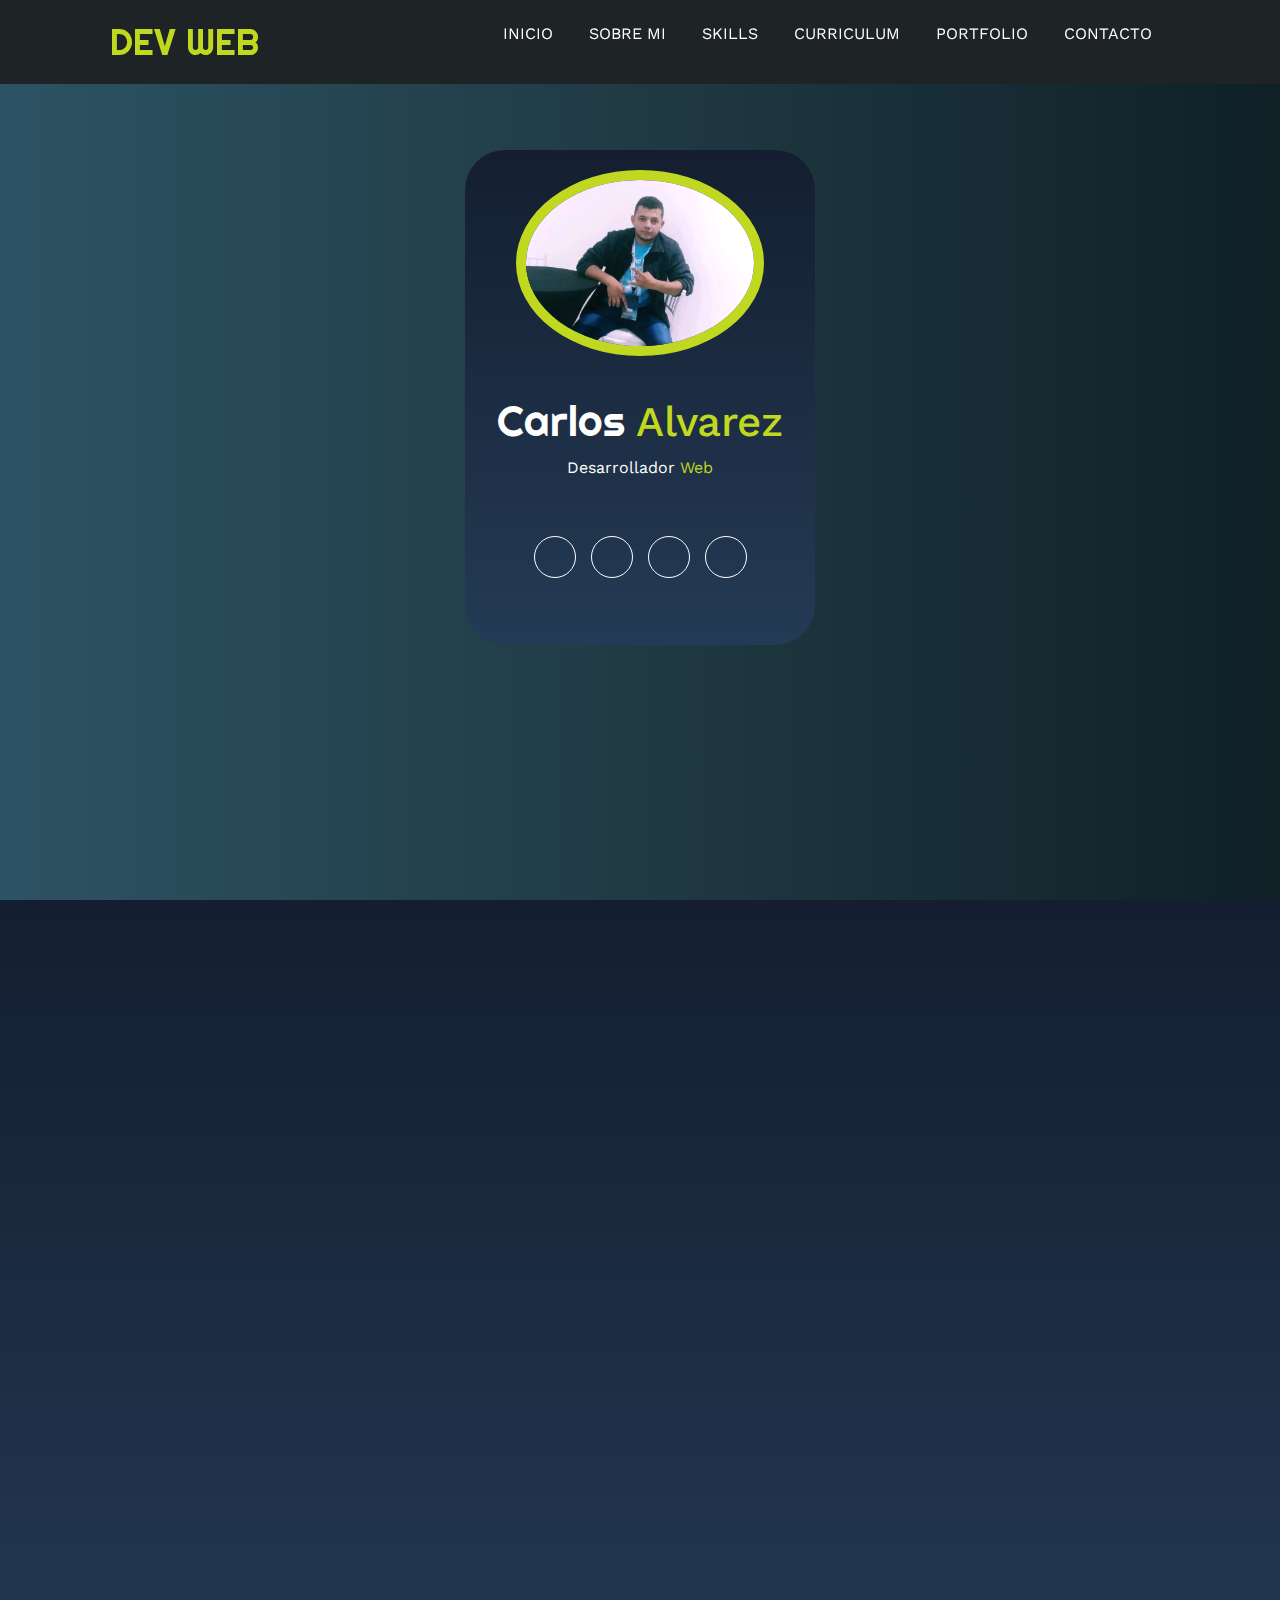
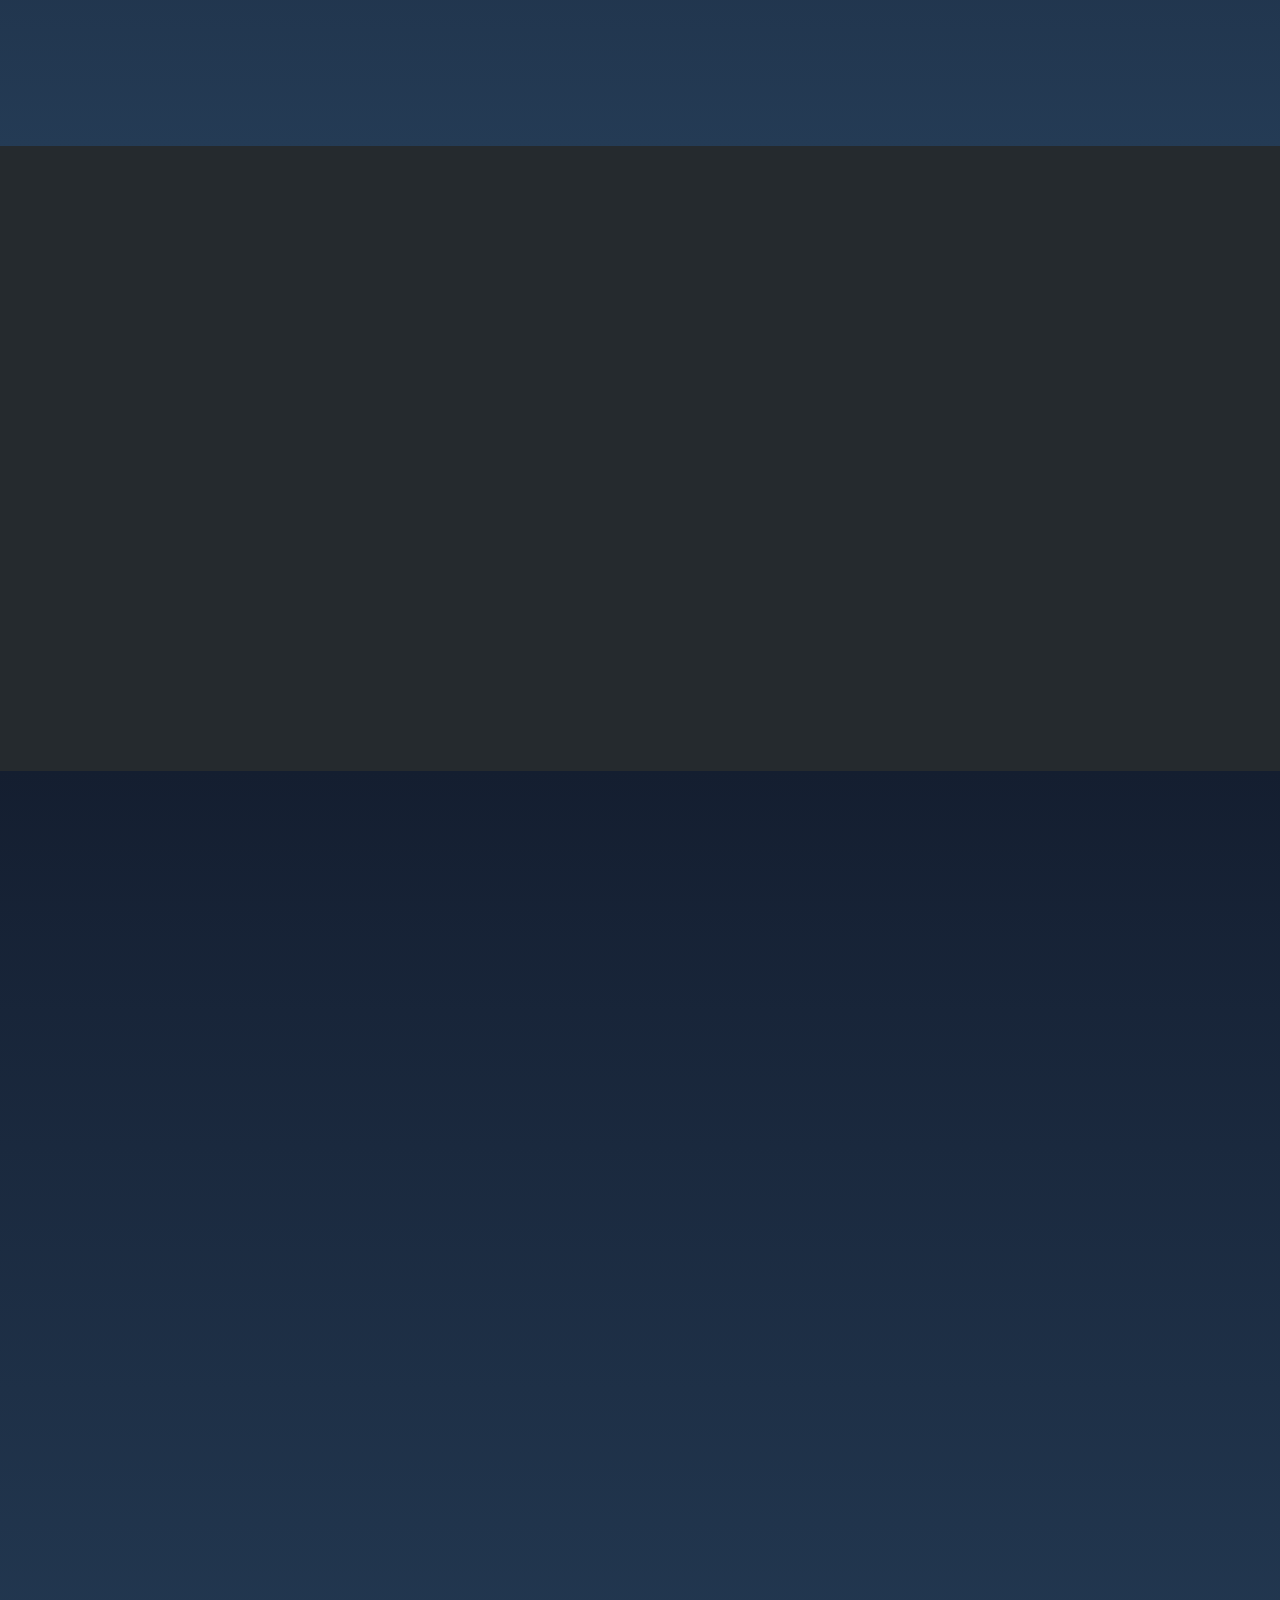
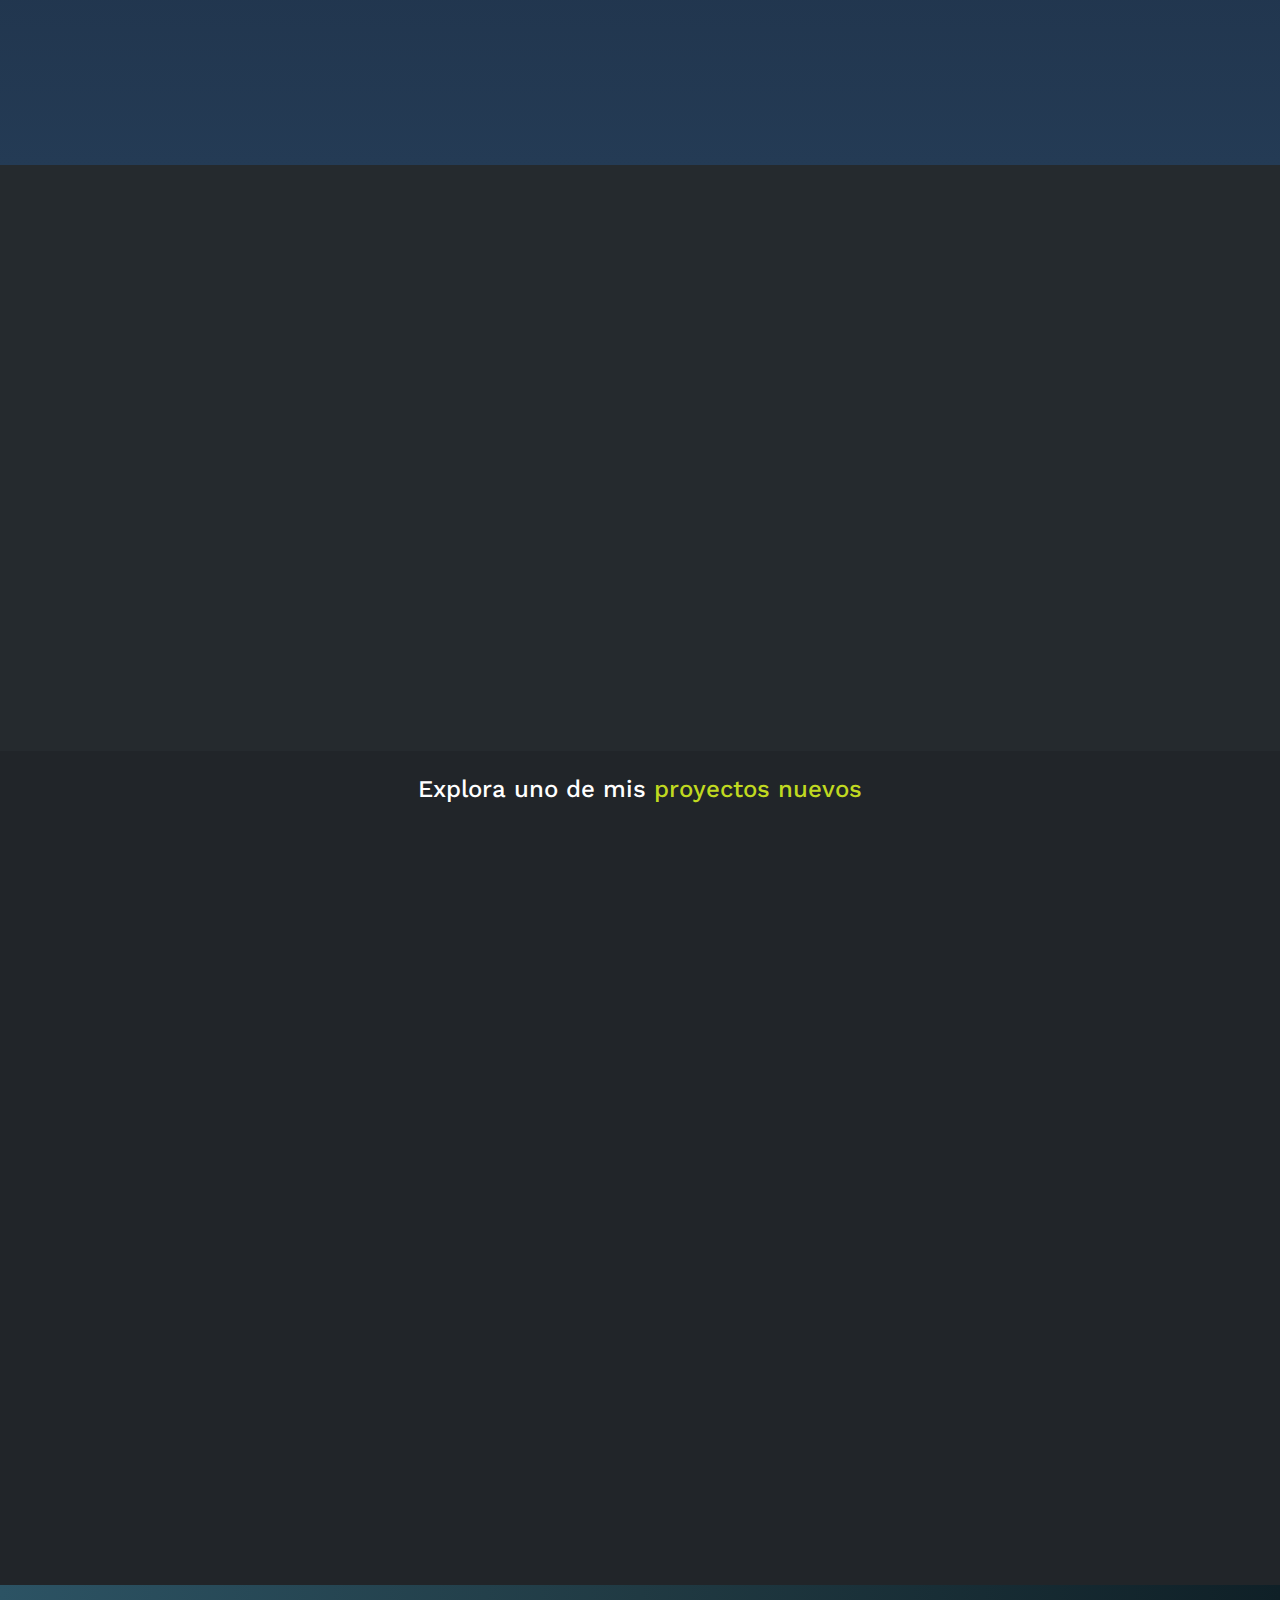
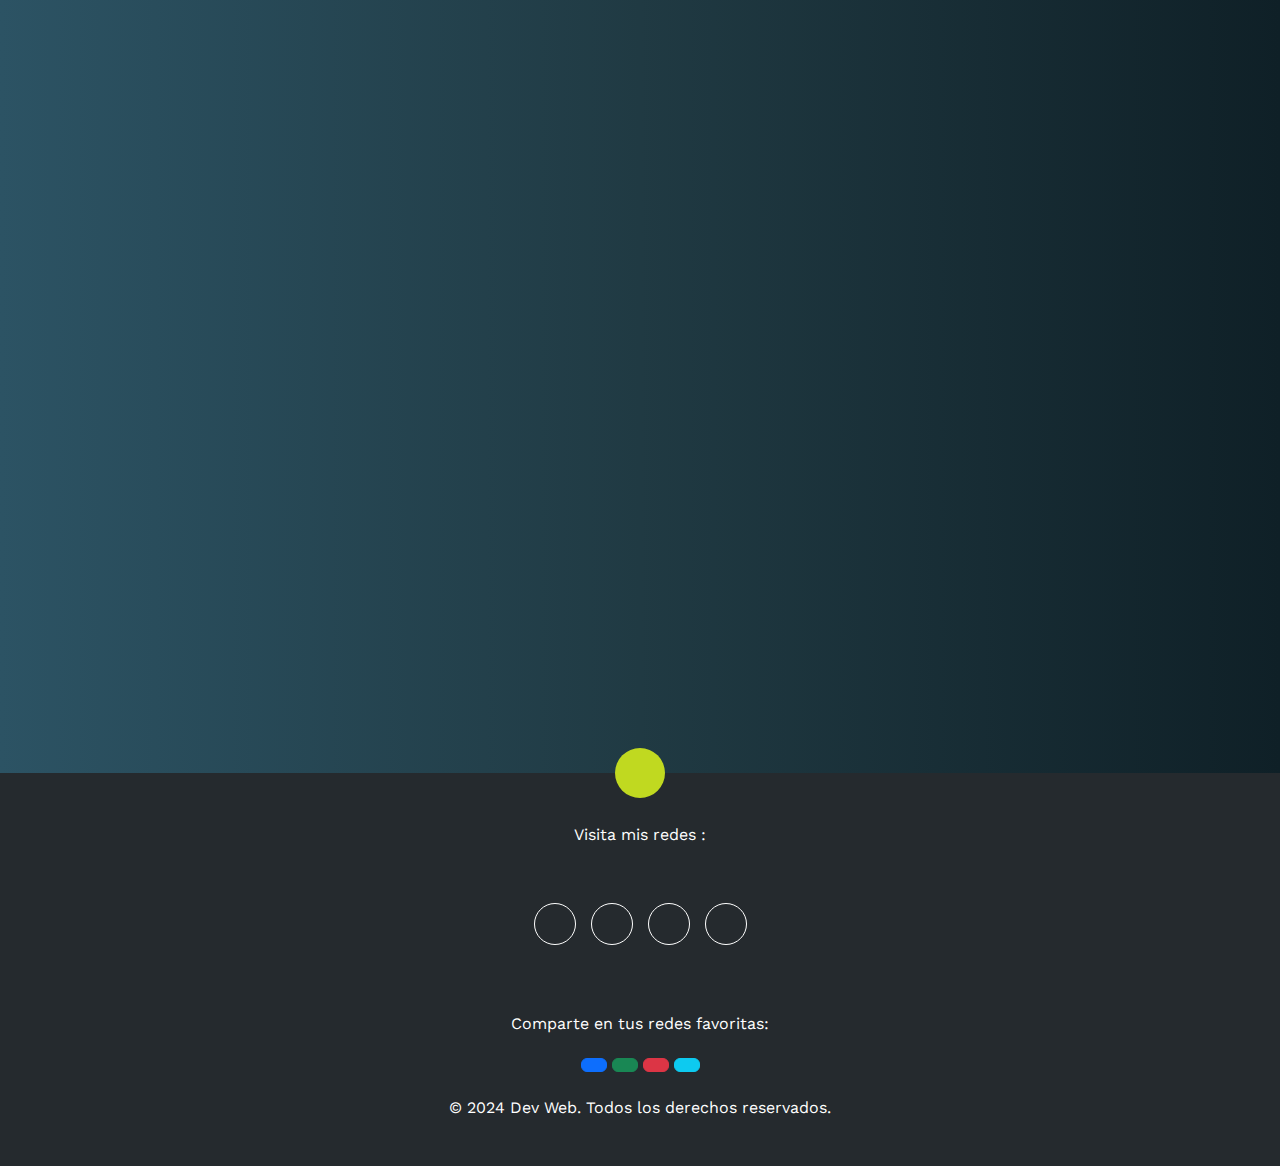
==== index.html @ 728f25a9 "hola" ====
<!DOCTYPE html>
<html lang="es">
<head>
    <meta charset="UTF-8">
    <meta http-equiv="X-UA-Compatible" content="IE=edge">
    <meta name="viewport" content="width=device-width, initial-scale=1.0">
  
    <title>DEVWEB</title>  
    
  <meta content="width=device-width, initial-scale=1.0" name="viewport">
  <meta content="" name="keywords">
  <meta content="" name="description">
  <meta property="og:site_name" content="DEV WEB" /> <!-- nombre del sitio web -->
  <meta property="og:site" content="" /> <!-- enlace del sitio web -->
  <meta property="og:title" content=""/> <!-- título mostrado en la publicación compartida actual -->
  <meta property="og:description" content="" /> <!-- descripción mostrada en la publicación compartida actual -->
  <meta property="og:image" content="" /> <!-- enlace de la imagen, asegúrate de que sea jpg -->
  <meta property="og:url" content="" /> <!-- ¿A dónde quieres que se enlace tu publicación? -->
   <!-- Metadatos Open Graph para compartir en redes sociales -->
   <meta property="og:title" content="DEV WEB">
   <meta property="og:description" content="Haz que tu presencia en línea destaque con diseño y funcionalidad.">
   <meta property="og:image" content="img/portada-publica.png">
   <meta property="og:url" content="https://portafolio-two-lyart-39.vercel.app/">
   <meta property="og:type" content="website">

  <meta name="twitter:card" content="summary_large_image"> <!-- para tener el formato de publicación de imagen grande en Twitter -->
   
  <link href="https://stackpath.bootstrapcdn.com/bootstrap/5.3.0/css/bootstrap.min.css" rel="stylesheet">
  <link rel="stylesheet" href="https://cdnjs.cloudflare.com/ajax/libs/font-awesome/6.1.2/css/all.min.css" integrity="sha512-1sCRPdkRXhBV2PBLUdRb4tMg1w2YPf37qatUFeS7zlBy7jJI8Lf4VHwWfZZfpXtYSLy85pkm9GaYVYMfw5BC1A==" crossorigin="anonymous" referrerpolicy="no-referrer" />
  <link href="https://cdn.jsdelivr.net/npm/bootstrap@5.0.2/dist/css/bootstrap.min.css" rel="stylesheet" integrity="sha384-EVSTQN3/azprG1Anm3QDgpJLIm9Nao0Yz1ztcQTwFspd3yD65VohhpuuCOmLASjC" crossorigin="anonymous">
  <link rel="stylesheet" href="https://unpkg.com/swiper/swiper-bundle.min.css" />
  <link href="https://unpkg.com/aos@2.3.1/dist/aos.css" rel="stylesheet">
  <link rel="stylesheet" href="estilo.css">
  <link href="lib/animate/animate.min.css" rel="stylesheet">

    <link href="img/icon.png" rel="icon">
  <link rel="stylesheet" href="https://cdnjs.cloudflare.com/ajax/libs/animate.css/4.1.1/animate.min.css"/>
 
</head>
<body>
    <!-- MENU ENCABEZADO -->
    <div class="contenedor-header">
        <header data-aos="fade-up" data-aos-duration="500">
            <div class="logo">
                <a href="index.html">DEV WEB</a>
            </div>
            <nav id="nav">
                <ul>
                    <li><a href="#inicio" onclick="seleccionar()">INICIO</a></li>
                    <li><a href="#sobremi" onclick="seleccionar()">SOBRE MI</a></li>
                    <li><a href="#skills" onclick="seleccionar()">SKILLS</a></li>
                    <li><a href="#curriculum" onclick="seleccionar()">CURRICULUM</a></li>
                    <li><a href="#portfolio" onclick="seleccionar()">PORTFOLIO</a></li>
                    <li><a href="#contacto" onclick="seleccionar()">CONTACTO</a></li>
                </ul>
            </nav>
            <div class="nav-responsive" onclick="mostrarOcultarMenu()">
                <i class="fa-solid fa-bars"></i>
            </div>
        </header>
    </div>

    <!-- SECCION INICIO -->
    <section   id="inicio" class="inicio">
        <div data-aos="fade-up" data-aos-duration="1000" class="contenido-banner" data-aos-once="true">
            <div class="contenedor-img">
                <img src="img/user.jpeg" alt="">
            </div>
            <h1 class="animate__animated animate__bounce animate__slow animate__repeat-2"> Carlos <span id="minombre" >Alvarez</span> </h1>
           <p>Desarrollador <span id="minombre">Web</span> </p>
         
            <div class="redes t">
                <a href="https://github.com/walner-prog" target="_blank"><i class="fa-brands fa-github"></i></a>
                <a href="https://wa.me/50585429144?text=Hola%20si%20quieres%20consultar%20sobre%20mis%20servicios%20escríbeme" target="_blank"><i class="fa-brands fa-whatsapp"></i></a>
           
                <a href="https://www.linkedin.com/in/carlos-alvarez-422512266/" target="_blank"><i class="fa-brands fa-linkedin-in"></i></a>
                <a href="mailto:tuemail@gmail.com" class="gmail-icon" target="_blank"><i class="fa-brands fa-solid fa-envelope"></i></a>
                                  
                </a>
            </div>
        </div>
    </section>

    <!-- SECCION SOBRE MI -->
    <section   id="sobremi" class="sobremi">
        <div data-aos="fade-up" data-aos-duration="1000" data-aos-once="true"  class="contenido-seccion">
            <h2>Sobre <span class="colorh3h2">Mí</span> </h2>
            <p >Hola mi nombre es<span> Carlos Alavarez,</span>   Soy un Desarrollador  con experiencia en Frontend, Backend, y administración de bases de datos.
                 En el frontend, utilizo HTML, CSS,  JavaScript y  tecnologías como React y Vue.js, con experiencia en frameworks como Tailwind CSS, Materialize y Bootstrap para crear interfaces 
                 de usuario atractivas y responsivas. 
                </p>

                <p>
                    En el backend, trabajo con PHP (Laravel) y Node.js, integrando bases de datos relacionales como PostgreSQL 
                    y MySQL para gestionar eficientemente los datos del sistema. Además, tengo experiencia en la gestión de bases de datos utilizando MongoDB.
                  
                </p>

                <p>
                    También he trabajado en el despliegue y gestión de infraestructuras en la nube con AWS y Google Cloud Platform (GCP). Mi enfoque se centra 
                  en diseñar y desarrollar aplicaciones web modernas y escalables que mejoren la experiencia del usuario y resuelvan problemas de negocio de manera efectiva.
                </p>

            <div class="fila">
                <!-- datos personales -->
                <div class="col">
                    <h3>Datos <span class="colorh3h2">Personales</span></h3>
                    <ul>
                        
                        <li>
                            <strong>Teléfono</strong>
                            505-85429144
                        </li>
                        <li>
                            <strong>Email</strong>
                            ca140611@gmail.com
                        </li>
                        
                        <li>
                            <strong>Dirección</strong>
                            Chinandega, Nicaragua
                        </li>
                        <li>
                            <strong>Cargo</strong>
                            <span>FREELANCE</span>
                        </li>
                    </ul>
                </div>

                <!-- intereses -->
                
                    <div class="col ">
                        <h3>Tecno<span class="colorh3h2">logías</span> </h3>
                        <div  data-aos="fade-up" data-aos-duration="1000" data-aos-once="true" class="contenedor-intereses">
                            <div class="interes">
                                <i class="fab fa-html5 "></i>
                                <span class="lenguajes">HTML</span>
                            </div>
                            <div  data-aos="fade-up" data-aos-duration="1000" data-aos-once="true" class="interes">
                                <i class="fab fa-css3-alt "></i>
                                <span class="lenguajes">CSS</span>
                            </div>
                            <div  data-aos="fade-up" data-aos-duration="1000" data-aos-once="true" class="interes">
                                <i class="fab fa-js"></i>
                                <span class="lenguajes">JavaScript</span>
                            </div>
                            <div  data-aos="fade-up" data-aos-duration="1000" data-aos-once="true" class="interes">
                                <i class="fab fa-react"></i>
                                <span class="lenguajes">React</span>
                            </div>
                            <div  data-aos="fade-up" data-aos-duration="1000" data-aos-once="true" class="interes">
                                <i class="fab fa-vuejs"></i>
                                <span class="lenguajes">Vue.js</span>
                            </div>
                            <div  data-aos="fade-up" data-aos-duration="1000" data-aos-once="true" class="interes">
                              
                                <span class="lenguajes">Tailwind </span>
                            </div>
                        
                            <div  data-aos="fade-up" data-aos-duration="1000" data-aos-once="true" class="interes">
                                <i class="fab fa-node-js"></i>
                                <span class="lenguajes">Node.js</span>
                            </div>
                            <div  data-aos="fade-up" data-aos-duration="1000" data-aos-once="true" class="interes">
                                <i class="fas fa-database"></i>
                                <span class="lenguajes">PostgreSQL</span>
                            </div>
                            <div  data-aos="fade-up" data-aos-duration="1000" data-aos-once="true" class="interes">
                                <i class="fas fa-database"></i>
                                <span class="lenguajes">MySQL</span>
                            </div>
                            <div  data-aos="fade-up" data-aos-duration="1000" data-aos-once="true" class="interes">
                                <i class="fas fa-database"></i>
                                <span class="lenguajes">MongoDB</span>
                            </div>
                            <div  data-aos="fade-up" data-aos-duration="1000" data-aos-once="true" class="interes">
                                <i class="fab fa-laravel"></i>
                                <span class="lenguajes">Laravel</span>
                            </div>
                            <div  data-aos="fade-up" data-aos-duration="1000" data-aos-once="true" class="interes">
                                <i class="fab fa-php"></i>
                                <span class="lenguajes">PHP</span>
                            </div>
                        </div>
                    
                    
                </div>
                
                
            </div>
            <!--<button>
                <a href="ruta/a/tu/cv.pdf" target="_blank" download style="color: white; text-decoration: none;">Descargar CV <i class="fa-solid fa-download"></i></a>
                <span class="overlay"></span>
            </button>-->
            
       
        </div>
    </section>

    <!-- SECCION SKILLS -->
  <section   class="skills" id="skills">
    <div data-aos="fade-up" data-aos-duration="1000" data-aos-once="true" class="contenido-seccion">
        <h2>Habilidades <span class="titlecurriculun">Técnicas</span> </h2>
        <div class="fila">
            <!-- Habilidades Técnicas -->
            <div class="col">
                <h3>Habilidades frontend</h3>
                <div class="skill">
                    <span>Javascript</span>
                    <div class="barra-skill">
                        <div class="progreso">
                            <span>88%</span>
                        </div>
                    </div>
                </div>
                <div class="skill">
                    <span>HTML & CSS</span>
                    <div class="barra-skill">
                        <div class="progreso">
                            <span>80%</span>
                        </div>
                    </div>
                </div>
                <div class="skill">
                    <span>React</span>
                    <div class="barra-skill">
                        <div class="progreso">
                            <span>80%</span>
                        </div>
                    </div>
                </div>
                <div class="skill">
                    <span>vue.js</span>
                    <div class="barra-skill">
                        <div class="progreso">
                            <span>78%</span>
                        </div>
                    </div>
                </div>
                <div class="skill">
                    <span>Tailwind CSS, Materialize y Bootstrap</span>
                    <div class="barra-skill">
                        <div class="progreso">
                            <span>75%</span>
                        </div>
                    </div>
                </div>
            </div>
            <!-- Habilidades Profesionales -->
            <div class="col">
                <h3>Habilidades Backend</h3>
                <div class="skill">
                    <span>Node.js</span>
                    <div class="barra-skill">
                        <div class="progreso">
                            <span>85%</span>
                        </div>
                    </div>
                </div>
                <div class="skill">
                    <span>PHP</span>
                    <div class="barra-skill">
                        <div class="progreso">
                            <span>84%</span>
                        </div>
                    </div>
                </div>
                <div class="skill">
                    <span>Laravel</span>
                    <div class="barra-skill">
                        <div class="progreso">
                            <span>90%</span>
                        </div>
                    </div>
                </div>
                <div class="skill">
                    <span>PostgreSQL & MySQL</span>
                    <div class="barra-skill">
                        <div class="progreso">
                            <span>85%</span>
                        </div>
                    </div>
                </div>
                <div class="skill">
                    <span>MongoDB</span>
                    <div class="barra-skill">
                        <div class="progreso">
                            <span>80%</span>
                        </div>
                    </div>
                </div>
            </div>
        </div>
    </div>
</section>


    <!-- SECCION CURRICULUM -->
    <section  id="curriculum" class="curriculum">
        <div data-aos="fade-up" data-aos-duration="1000" data-aos-once="true" class="contenido-seccion">
            <h2>Curri<span class="titlecurriculun">culum</span> </h2>
            <div class="fila">
                <div class="col izquierda">
                    <h3>Educación</h3>
                    <div class="item izq">
                        <h4>Carrera Universitaria - Ingeniería en Técnologia de la Información </h4>
                        <span class="casa">Universidad Nacional Autónoma de Nicaragua, Unan-León.</span>
                        <span class="fecha">2021 - PRESENTE</span>
                       
                        <div class="conectori">
                            <div class="circuloi"></div>
                        </div>
                    </div>
                    <div class="item izq">
                        <h4>Estudios</h4>
                        <span class="casa">Udemy</span>
                        <span class="fecha">2024 - PRESENTE</span>
                        <p>Laravel 11, Vue 3 e Inertia (2024): creación de API y SPA</p>
                        <div class="conectori">
                            <div class="circuloi"></div>
                        </div>
                    </div>
                    <div class="item izq">
                        <h4> Certificación Técnica  </h4>
                        <span class="casa">Universidad Nacional Autónoma de Nicaragua, Unan-León.</span>
                        <span class="fecha">2022 - 2022</span>
                        <p> Certificado en fundamentos de la ciberseguridad.</p>
                        <div class="conectori">
                            <div class="circuloi"></div>
                        </div>
                    </div>
                </div>

                <div class="col derecha">
                    <h3>Experiencia </h3>
                    <div class="item der">
                        <h4>Colaboracion en proyecto  APROVE</h4>
                        <span class="casa">Hackathon Nicaragua 2023</span>
                        <span class="fecha">2023 - 2023</span>
                        <p>Aprove : sitio web para el aprendizaje educativo en linea.</p>
                        <div class="conectord">
                            <div class="circulod"></div>
                        </div>
                    </div>
                    <div class="item der">
                        <h4>Intersectech</h4>
                        <span class="casa">Proyecto Personal</span>
                        <span class="fecha">2023 - mayo-2024</span>
                        <p>Intersectech es un blog dedicado a la tecnología, donde se publican artículos sobre las últimas tendencias,
                             tutoriales, y análisis de productos. El objetivo del blog es informar y educar a los lectores sobre diversos temas tecnológicos.</p>
                        <div class="conectord">
                            <div class="circulod"></div>
                        </div>
                    </div>
                    
                </div>
            </div>
        </div>
    </section>

    <!-- SECCION PORTFOLIO -->
    <section  id="portfolio" class="portfolio">
        <div data-aos="fade-up" data-aos-duration="1000" data-aos-once="true" class="contenido-seccion">
            <h2>PORT<span id="portafolio">FOLIO</span> </h2>
            <div class="galeria">
                <div data-aos="flip-left" data-aos-easing="ease-out-cubic" data-aos-duration="1500" data-aos-once="true" class="proyecto">
                    <img src="img/dasfar.png" alt="">
                    <div class="overlay">
                        <h3>Sistema Administrativo Farmacéutico</h3>
                        <p>Interfaz</p>
                    </div>
                </div>  
                <div data-aos="fade-up" data-aos-duration="1500" data-aos-once="true" class="proyecto">
                    <img src="img/inter.png" alt="">
                    <div class="overlay">
                        <h3>Blog de Temas Tecnológicos</h3>
                        <p>Interfaz</p>
                    </div>
                </div>
                <div data-aos="flip-right" data-aos-easing="ease-out-cubic" data-aos-duration="1500" data-aos-once="true" class="proyecto">
                    <img src="img/caps2.png" alt="">
                    <div class="overlay">
                        <h3>Sistema Administrativo de Agua Potable</h3>
                        <p>Interfaz</p>
                    </div>
                </div>
                <div data-aos="fade-down" data-aos-easing="linear" data-aos-duration="1500" data-aos-once="true" class="proyecto">
                    <img src="img/planeta.png" alt="">
                    <div class="overlay">
                        <h3>Blog de Temas del medio ambiente.</h3>
                        <p>Interfaz</p>
                    </div>
                </div>
                <div data-aos="fade-up" data-aos-duration="1500" class="proyecto" data-aos-once="true">
                    <img src="img/api.png" alt="">
                    <div class="overlay">
                        <h3>APIs RESTful básica de productos </h3>
                        <p>Interfaz</p>
                    </div>
                </div>
                <div data-aos="flip-right" data-aos-easing="ease-out-cubic" data-aos-duration="1500" data-aos-once="true" class="proyecto">
                    <img src="img/quiz.png" alt="quiz educativo">
                    <div class="overlay">
                        <h3>Herramienta Educativa Interactiva  </h3>
                        <p>Interfaz</p>
                    </div>
                </div>
            </div>
        </div>
    </section>

    <!-- SECCION PORTFOLIO -->
     <section class="bg-dark">
       <div class="container ">
          <div class="row d-flex ">
             <div class="card-title text-center p-4"><h4 class=" text-white">Explora uno de mis <span class="contatproyect">proyectos nuevos  </span></h4></div>
             <div class="col-lg-12 col-md-4 col-sm-6 mb-2 mb-sm-0">
                <div class="card" data-aos="fade-up" data-aos-duration="1000" data-aos-once="true">
                    <div class="card-header d-flex justify-content-between align-items-center">
                        <h5 class="card-title mb-0 text-secondary">Desafía tus <br><span class="titulo-publicidad">Conocimientos</span></h5>
                        <span><i class="fas fa-code card-link"></i></span>
                    </div>
                    <div class="card-body">
                        <p class="card-text text-muted">
                            Descubre nuevas áreas de conocimiento y desafía tus límites al responder preguntas estimulantes en el sitio web  quiz educativo.
                        </p>
                        <p class="card-text text-muted">
                            <img src="img/quiz.png" class="img-thumbnail" alt="">
                        </p>
                        <div class="mt-3 d-flex justify-content-between align-items-center">
                            <i class="fas fa-heart card-link"></i>
                            <a href="https://quiz-educativo.netlify.app/" class="btn btn btn-sm card-link fs-6" data-toggle="collapse" data-target="#more1">Visitar el sitio web</a>
                        </div>
                    </div>
                </div>
            </div>
              
            
          </div>
          <br>
 
    </div>
</section>
    <!-- SECCION CONTACTO -->
    <section  id="contacto" class="contacto">
        <div data-aos="fade-up" data-aos-duration="1500" data-aos-once="true" class="contenido-seccion">
            <p class="custom-contac">
                contacto <i class="fa-solid fa-solid fa-envelope"></i>
                <span class="overlay"></span>
            </p>
               <p style="margin-left: 20px;">
               ca140611@gmail.com
               </p>
            <h3 style="text-align:center">¡Trabajemos juntos en un <span class="contatproyect">proyecto!</span> </h3>
            <br>
            <div class="fila">
                <!-- Formulario -->
                <div class="container col form-contac">
                    <form id="contact-form">
                      <input type="text" name="name" id="name" class="control" placeholder="Tú Nombre" required>
                      <input type="email" name="email" id="email" class="control" placeholder="Dirección de correo" required>
                      <textarea name="message" id="message" class="control" cols="30" rows="10" placeholder="Asunto" required></textarea>
                      <button type="submit">Enviar Mensaje<i class="fa-solid fa-paper-plane"></i><span class="overlay"></span></button>
                    </form>
                    <div id="confirmation" class="confirmation">¡Gracias! Tu mensaje ha sido enviado.</div>
                  </div>
                <!-- Mapa -->
                <div class="col-tes">
                    <div class="testimonios-slider">
                        <div class="swiper-container">
                            <div class="swiper-wrapper mb-5" id="testimonios-wrapper">
                                <!-- Tarjetas de testimonios se insertarán aquí -->
                            </div>
                        </div>
                       
                       <!-- Add Arrows -->
                    <div class="swiper-navigation mt-5">
                        <div class="swiper-button-prev"></div>
                       
                        <div class="swiper-button-next"></div>
                    </div>
                    </div>
                      
                    
                </div>
                
                
            </div>
        </div>
    </section>

    <!-- footer -->
    <footer>
        <div class="redes">
            <p>Visita mis redes :</p>
            <a href="https://github.com/walner-prog" target="_blank"><i class="fa-brands fa-github"></i></a>
            <a href="https://wa.me/50585429144?text=Hola%20si%20quieres%20consultar%20sobre%20mis%20servicios%20escríbeme" target="_blank"><i class="fa-brands fa-whatsapp"></i></a>
            <a href="https://www.linkedin.com/in/carlos-alvarez-422512266/" target="_blank"><i class="fa-brands fa-linkedin-in"></i></a>
            <a href="mailto:tuemail@gmail.com" class="gmail-icon" target="_blank"><i class="fa-solid fa-envelope"></i></a>
        </div>
        <div id="share-buttons" class="redes">
            <p>Comparte en tus redes favoritas:</p>
            <button onclick="shareOnFacebook()" class="btn btn-primary  w-20"><i class="fab fa-facebook-square fa-lg "></i></button>
            <button onclick="shareOnWhatsApp()" class="btn btn-success w-20"><i class="fab fa-whatsapp-square fa-lg"></i></button>
            <button onclick="shareOnLinkedIn()" class="btn btn-danger w-20"><i class="fab fa-linkedin fa-lg"></i></button>
            <button onclick="shareOnTwitter()" class="btn btn-info w-20"><i class="fab fa-twitter-square fa-lg"></i></button>
        </div>
        <div class="arriba">
            <a href="#inicio"><i class="fa-solid fa-chevron-up"></i></a>
        </div>
        <p>&copy; 2024 Dev Web. Todos los derechos reservados.</p>
    </footer>
    
     
    <!-- Scripts -->
    <script src="https://code.jquery.com/jquery-3.6.0.min.js"></script>
    <script src="https://stackpath.bootstrapcdn.com/bootstrap/5.3.0/js/bootstrap.bundle.min.js"></script>
    <script src="https://cdn.jsdelivr.net/npm/bootstrap@5.0.2/dist/js/bootstrap.bundle.min.js" integrity="sha384-MrcW6ZMFYlzcLA8Nl+NtUVF0sA7MsXsP1UyJoMp4YLEuNSfAP+JcXn/tWtIaxVXM" crossorigin="anonymous"></script>
    <script src="https://unpkg.com/aos@2.3.1/dist/aos.js"></script>
    <script src="https://unpkg.com/swiper/swiper-bundle.min.js"></script>

    <script>
        document.addEventListener("DOMContentLoaded", function() {
            fetch('testimonios.json')
                .then(response => response.json())
                .then(testimonios => {
                    const testimoniosWrapper = document.getElementById('testimonios-wrapper');
        
                    testimonios.forEach(testimonio => {
                        const slide = document.createElement('div');
                        slide.classList.add('swiper-slide');
                        slide.innerHTML = `
                            <img src="${testimonio.imagen}" alt="${testimonio.nombre}">
                            <h3>${testimonio.nombre}</h3>
                            <p>${testimonio.testimonio}</p>
                        `;
                        testimoniosWrapper.appendChild(slide);
                    });
        
                    const swiper = new Swiper('.swiper-container', {
                        loop: true,
                        navigation: {
                            nextEl: '.swiper-button-next',
                            prevEl: '.swiper-button-prev',
                        },
                        slidesPerView: 1,
                        spaceBetween: 10,
                    });
                })
                .catch(error => console.error('Error cargando los testimonios:', error));
        });
        </script>

<script>
    document.addEventListener('DOMContentLoaded', function() {
      document.getElementById('confirmation').style.display = 'none';
    });
  
    document.getElementById('contact-form').addEventListener('submit', async function(event) {
      event.preventDefault(); // Prevenir el comportamiento por defecto del formulario
  
      const form = event.target;
      const formData = new FormData(form);
  
      // Capturar el nombre del usuario del formulario
      const userName = formData.get('name');
  
      // Convertir formData a un objeto JSON
      const jsonData = {};
      formData.forEach((value, key) => {
        jsonData[key] = value;
      });
  
      try {
        const response = await fetch('https://formspree.io/f/xyyraegv', {
          method: 'POST',
          headers: {
            'Content-Type': 'application/json'
          },
          body: JSON.stringify(jsonData)
        });
  
        if (response.ok) {
          const confirmation = document.getElementById('confirmation');
          // Concatenar el nombre del usuario en la notificación
          confirmation.textContent = `¡Gracias, ${userName}! Tu mensaje ha sido enviado.`;
          confirmation.style.display = 'block';
          confirmation.classList.add('show');
          confirmation.classList.remove('hide');
          form.reset(); // Reiniciar el formulario
          setTimeout(() => {
            // Ocultar la notificación de confirmación después de 3 segundos
            confirmation.classList.add('hide');
            confirmation.classList.remove('show');
            setTimeout(() => {
              confirmation.style.display = 'none';
            }, 500); // Esperar a que la animación termine antes de ocultar el elemento
          }, 8000);
        } else {
          alert('Hubo un problema con el envío. Inténtalo de nuevo.');
        }
      } catch (error) {
        alert('Hubo un problema con el envío. Inténtalo de nuevo.');
      }
    });

     // Función para compartir en Facebook
     function shareOnFacebook() {
            const quizUrl = window.location.href;
            const facebookUrl = `https://www.facebook.com/sharer/sharer.php?u=${encodeURIComponent(quizUrl)}`;
            window.open(facebookUrl, '_blank', 'width=600,height=400');
        }

        // Función para compartir en WhatsApp
        function shareOnWhatsApp() {
            const quizUrl = encodeURIComponent(window.location.href);
            const whatsappUrl = `https://api.whatsapp.com/send?text=¡Te invito a visitar mi portafolio en línea! Aquí podrás ver algunos de mis trabajos y proyectos recientes. Puedes acceder a mi portafolio haciendo clic en el siguiente enlace:
 ${quizUrl}`;
            window.open(whatsappUrl, '_blank');
        }

        // Función para compartir en LinkedIn
        function shareOnLinkedIn() {
            const quizUrl = window.location.href;
           
            const linkedInUrl = `https://www.linkedin.com/shareArticle?url=${encodeURIComponent(quizUrl)}`;
        window.open(linkedInUrl, '_blank', 'width=600,height=400');
    }

    
  </script>
  
    <script>
         AOS.init();
    </script>
    <script src="script.js"></script>
</body>
</html>
---- estilo.css ----
@import url('https://fonts.googleapis.com/css2?family=Righteous&family=Work+Sans:wght@100;300;400;600;800&display=swap');
*{
    box-sizing: border-box;
    font-family: 'Work Sans';
    margin: 0;
    padding: 0;
}
html{
    /* me permite deslizar cuando hago clic en los links del menu */
    scroll-behavior: smooth;
}
/* MENU */
.contenedor-header{
    background: #1e2326;
    position: fixed;
    width: 100%;
    top: 0;
    left: 0;
    z-index: 99;
}
.contenedor-header header{
    max-width: 1100px;
    margin: auto;
    display: flex;
    justify-content: space-between;
    align-items: center;
    padding: 15px 20px;
}
.contenedor-header header .logo a{
    font-family: 'Righteous';
    font-size: 36px;
    color: #c0d920;
    text-decoration: none;
}
.contenedor-header header ul{
    display: flex;
    list-style: none;
}
.contenedor-header header nav ul li a{
    text-align: none;
    color: #fff;
    margin: 0 15px;
    padding: 3px;
    transition: .5s;
    text-decoration: none;
    border-bottom: 2px solid transparent; /* Agregar un borde inferior transparente */
}
.contenedor-header header nav ul li a:hover{
    color: #c0d920;
    border-bottom-color: #ffffff;
    box-shadow: 0 0 10px #c0d920, 0 0 20px #c0d920, 0 0 30px #c0d920; /* Efecto de resplandor */
}
.nav-responsive{
    background-color: #c0d920;
    color:#fff;
    padding: 5px 10px;
    border-radius: 5px;
    cursor: pointer;
    display: none;
}
/* SECCION I N I C I O */
.inicio{
    background: linear-gradient(to top, rgba(30,35,38,.8), rgba(30,35,38,1)),
    url(img/fondo.jpg);
    
    background-size: cover;
    height: 100vh;
    color: #fff;
    display: flex;
    align-items: center;

    background: #0F2027;  /* fallback for old browsers */
background: -webkit-linear-gradient(to right, #2C5364, #203A43, #0F2027);  /* Chrome 10-25, Safari 5.1-6 */
background: linear-gradient(to right, #2C5364, #203A43, #0F2027); /* W3C, IE 10+/ Edge, Firefox 16+, Chrome 26+, Opera 12+, Safari 7+ */

    
}
.inicio .contenido-banner{
    padding: 20px;
    background: #141E30;  /* fallback for old browsers */
    background: -webkit-linear-gradient(to top, #243B55, #141E30);  /* Chrome 10-25, Safari 5.1-6 */
    background: linear-gradient(to top, #243B55, #141E30); /* W3C, IE 10+/ Edge, Firefox 16+, Chrome 26+, Opera 12+, Safari 7+ */
    
    max-width: 350px;
    margin: auto;
    text-align: center;
    border-radius: 40px;
    margin-top: 150px;
    
}
.inicio .contenido-banner img{
    margin-top: 40px;
    border: 10px solid #c0d920;
    display: block;
    width: 80%;
    margin: auto;
    border-radius: 100%;
}
.card-link{
    color: #c0d920;
}
.inicio .contenido-banner h1{
    margin-top: 40px;
    font-size: 42px;
    font-family: 'Righteous';
}
.inicio .contenido-banner h2{
    font-size: 15px;
    font-weight: normal;
}
#minombre{
    color: #c0d920;;
}
.inicio .contenido-banner .redes a{
    color: #fff;
    display: inline-block;
    text-decoration: none;
    border: 1px solid #fff;
    border-radius: 100%;
    width: 42px;
    height: 42px;
    line-height: 42px;
    margin: 40px 5px;
    font-size: 20px;
    transition: .3s;
}
.inicio .contenido-banner .redes a:hover{
    background-color: #c0d920;
    box-shadow: 0 0 10px #c0d920, 0 0 20px #c0d920, 0 0 30px #c0d920; /* Efecto de resplandor */
}
.sobremi{
    background: #141E30;  /* fallback for old browsers */
    background: -webkit-linear-gradient(to top, #243B55, #141E30);  /* Chrome 10-25, Safari 5.1-6 */
    background: linear-gradient(to top, #243B55, #141E30); /* W3C, IE 10+/ Edge, Firefox 16+, Chrome 26+, Opera 12+, Safari 7+ */
    
    
    color: #fff;
    padding: 50px 20px;
}
.sobremi .contenido-seccion{
    max-width: 1100px;
    margin: auto;
}
.sobremi h2{
    font-size: 48px;
    font-family: 'Righteous';
    text-align: center;
    padding: 20px 0;

}
.sobremi .contenido-seccion p{
    font: 18px;
    line-height: 22px;
    margin-bottom: 20px;
}
.sobremi .contenido-seccion p span{
    color: #c0d920;
    font-weight: bold;
}
.colorh3h2{
    color: #c0d920;
}
.sobremi .fila{
    display: flex;
}
.sobremi .fila .col
{
    width: 50%;
}
.sobremi .fila .col h3{
    font-size: 28px;
    font-family: 'Righteous';
    margin-bottom: 25px;
}
.sobremi .fila .col ul{
    list-style: none;
}
.sobremi .fila .col ul li{
    margin: 12px 0;
}
.sobremi .fila .col ul li strong{
    display: inline-block;
    color: #c0d920;
    width: 130px;
}
.sobremi .fila .col ul li span{
    background-color: #c0d920;
    padding: 3px;
    font-weight: bold;
    border-radius: 5px;
}
.sobremi .fila .col .contenedor-intereses{
    display: flex;
    flex-wrap: wrap;
}
.sobremi .fila .col .contenedor-intereses .interes{
    width: 100px;
    height: 100px;
    background-color: #252A2E;
    border-radius: 10px;
    margin: 0 15px 15px 0;
    display: flex;
    flex-direction: column;
    align-items: center;
    justify-content: center;
    transition: .3s;
    border: 2.5px solid transparent; /* Asegúrate de definir un borde inicial transparente */
    transition: border-color 0.6s ease-in-out; /* Transición suave para el cambio de color del borde */
}
.sobremi .fila .col .contenedor-intereses .interes:hover{
    
    border-color: #c0d920; /* Color del borde al hacer hover */
}
.sobremi .fila .col .contenedor-intereses .interes i{
    font-size: 30px;
    margin-bottom: 10px;
}
.lenguajes{
    color: #c0d920;
}
.sobremi button{
    cursor: pointer;
    background-color: transparent;
    border: 2px solid #fff;
    width: fit-content;
    display: block;
    margin: 20px auto;
    padding: 10px 22px;
    font-size: 16px;
    color: #fff;
    position: relative;
    z-index: 10;
}
.sobremi button .overlay{
    position: absolute;
    top: 0;
    left: 0;
    width: 0;
    height: 100%;
    background-color: #c0d920;
    z-index: -1;
    transition: 1s;
}
.sobremi button:hover .overlay{
    width: 100%;
}
/* SECCION S K I L L S */

.skills{
    background-color: #252A2E;
    color: #fff;
    padding: 50px 20px;
}
.skills .contenido-seccion{
    max-width: 1100px;
    margin: auto;
}
.skills h2{
    font-size: 48px;
    font-family: 'Righteous';
    text-align: center;
    padding: 20px 0;

}
.skills .fila{
    display: flex;
}
.skills .fila .col{
    width: 50%;
    padding: 0 20px;
}
.skills .fila .col h3{
    font-size: 28px;
    font-family: 'Righteous';
    margin-bottom: 25px;
}
.skills .skill > span{
    font-weight: bold;
    display: block;
    margin-bottom: 10px;
}
.skills .skill .barra-skill{
    height: 8px;
    width: 80%;
    background-color: #131517;
    position: relative;
    margin-bottom: 30px;
}
.skills .skill .progreso{
    background-color: #c0d920;
    position: absolute;
    top: 0;
    left: 0;
    height: 8px;
}
.skills .skill .barra-skill span{
    position: absolute;
    height: 40px;
    width: 40px;
    background-color: #c0d920;
    border-radius: 50px;
    line-height: 40px;
    text-align: center;
    top: -17px;
    right: -15px;
    font-size: 14px;
}
/* Estas clases se agregaran dinamicamente mediante javascript */
.skills .skill .javascript{
    width: 0%;
    animation: 2s javascript forwards;
}
@keyframes javascript {
    0%{width: 0%;}
    100%{width: 88%;}
}

.skills .skill .htmlcss{
    width: 0%;
    animation: 2s htmlcss forwards;
}
@keyframes htmlcss {
    0%{width: 0%;}
    100%{width: 80%;}
}

.skills .skill .react{
    width: 0%;
    animation: 2s react forwards;
}
@keyframes react {
    0%{width: 0%;}
    100%{width: 80%;}
}

.skills .skill .vue{
    width: 0%;
    animation: 2s vue forwards;
}
@keyframes vue {
    0%{width: 0%;}
    100%{width: 78%;}
}

.skills .skill .Tailwind{
    width: 0%;
    animation: 2s Tailwind forwards;
}
@keyframes Tailwind {
    0%{width: 0%;}
    100%{width: 75%;}
}

.skills .skill .node{
    width: 0%;
    animation: 2s node forwards;
}
@keyframes node {
    0%{width: 0%;}
    100%{width: 85%;}
}

.skills .skill .php{
    width: 0%;
    animation: 2s php forwards;
}
@keyframes php {
    0%{width: 0%;}
    100%{width: 84%;}
}

.skills .skill .laravel{
    width: 0%;
    animation: 2s laravel forwards;
}
@keyframes laravel {
    0%{width: 0%;}
    100%{width: 90%;}
}

.skills .skill .mysql{
    width: 0%;
    animation: 2s mysql forwards;
}
@keyframes mysql {
    0%{width: 0%;}
    100%{width: 85%;}
}

.skills .skill .mongodb{
    width: 0%;
    animation: 2s mongodb forwards;
}
@keyframes mongodb {
    0%{width: 0%;}
    100%{width: 80%;}
}
/* SECCION CURRICULUM */
.curriculum{
    background: #141E30;  /* fallback for old browsers */
    background: -webkit-linear-gradient(to top, #243B55, #141E30);  /* Chrome 10-25, Safari 5.1-6 */
    background: linear-gradient(to top, #243B55, #141E30); /* W3C, IE 10+/ Edge, Firefox 16+, Chrome 26+, Opera 12+, Safari 7+ */
    
    color: #fff;
    padding: 50px 20px;
}
.curriculum .contenido-seccion{
    max-width: 1100px;
    margin: auto;
}
.curriculum h2{
    font-size: 48px;
    font-family: 'Righteous';
    text-align: center;
    padding: 20px 0;

}
.curriculum .fila{
    display: flex;
    justify-content: space-between;
}
.curriculum .fila .col{
    width: 49%;
    padding: 0 20px;
}
.curriculum .fila .col h3{
    font-size: 28px;
    font-family: 'Righteous';
    margin-bottom: 25px;
}
.curriculum .fila .izquierda{
    border-right: 2px solid #252A2E;
}
.curriculum .fila .derecha{
    border-left: 2px solid #252A2E;
}
.curriculum .fila .item{
    padding: 25px;
    margin-bottom: 30px;
    background-color: #252A2E;
    position: relative;
}
.curriculum .fila .item h4{
    font-size: 20px;
    margin-bottom: 10px;
}
.curriculum .fila .item .casa{
    color: #c0d920;
    font-size: 22px;
    font-weight: bold;
    display: block;
}
.curriculum .fila .item .fecha{
    display: block;
    color: #c0d920;
    margin-bottom: 10px;
}
.curriculum .fila .item p{
    line-height: 24px;
}
.curriculum .fila .izq{
    border-right: 2px solid #c0d920;
    margin-right: 20px;
}
.curriculum .fila .der{
    border-left: 2px solid #c0d920;
    margin-left: 20px;
}
.curriculum .fila .item .conectori{
    height: 2px;
    background-color: #c0d920;
    width: 47px;
    position: absolute;
    top: 50%;
    right: -47px;
    z-index: 5;
}
.curriculum .fila .item .conectori .circuloi{
    display: block;
    height: 10px;
    width: 10px;
    border-radius: 50%;
    background-color: #c0d920;
    float: right;
    position: relative;
    bottom: 4px;
}
.curriculum .fila .item .conectord{
    height: 2px;
    background-color: #c0d920;
    width: 47px;
    position: absolute;
    top: 50%;
    left: -47px;
    z-index: 5;
}
.curriculum .fila .item .conectord .circulod{
    display: block;
    height: 10px;
    width: 10px;
    border-radius: 50%;
    background-color: #c0d920;
    float: left;
    position: relative;
    bottom: 4px;
}

.titlecurriculun{
         color: #c0d920;;
}
/* SECCION PORTFOLIO */
.portfolio{
    background-color: #252A2E;
    color: #fff;
    padding: 50px 20px;
}
.portfolio .contenido-seccion{
    max-width: 1100px;
    margin: auto;
}
.portfolio h2{
    font-size: 48px;
    font-family: 'Righteous';
    text-align: center;
    padding: 20px 0;
}
.portfolio .galeria{
    display: flex;
    flex-wrap: wrap;
    justify-content: space-around;
}
.portfolio .galeria .proyecto{
    position: relative;
    max-width: 340px;
    height: fit-content;
    margin: 10px;
    cursor: pointer;
}
.portfolio .galeria .proyecto img{
    width: 100%;
    display: block;
}
.portfolio .galeria .proyecto .overlay{
    position: absolute;
    top: 0;
    width: 100%;
    height: 100%;
    text-align: center;
    background: linear-gradient(rgb(0, 0, 0), rgba(235, 255, 56, 0.8));
    display: flex;
    flex-direction: column;
    justify-content: center;
    transition: 1s;
    font-size: 18px;
    letter-spacing: 3px;
    opacity: 0;
}
.portfolio .galeria .proyecto .overlay h3{
    margin-bottom: 20px;
    transition: 1s;
}
.portfolio .galeria .proyecto .overlay:hover{
    opacity: 1;
}
.portfolio .galeria .proyecto .overlay:hover h3{
    margin-bottom: 0px;
}

#portafolio{
  color:   #c0d920;
}
/* SECCION CONTACTO */
.contacto{
    background-image: url(img/);
    background-color: #1e2326;
    color: #fff;
    padding: 50px 0;

    background: #0F2027;  /* fallback for old browsers */
    background: -webkit-linear-gradient(to right, #2C5364, #203A43, #0F2027);  /* Chrome 10-25, Safari 5.1-6 */
     background: linear-gradient(to right, #2C5364, #203A43, #0F2027); /* W3C, IE 10+/ Edge, Firefox 16+, Chrome 26+, Opera 12+, Safari 7+ */
}
.contacto .contenido-seccion{
    max-width: 1100px;
    margin: auto;
    
}
.contacto h2{
    font-size: 48px;
    font-family: 'Righteous';
    text-align: center;
    padding: 20px 0;
}
.contacto .fila{
    display: flex;
}
.contacto .col{
    width: 50%;
    padding: 10px;
    position: relative;
   
}
.form-contac{
    background: #24303c;
}
.contacto .col input, 
.contacto .col textarea {
    display: block;
    width: 100%;
    padding: 8px;

    border-radius: 5px; /* Añadido un valor para border-radius */
    margin-bottom: 10px;
    border-bottom: 2px solid #c0d920;
    background-color: #252A2E;
    color:azure;
    font-size: 18px;
    transition: border-color 0.3s ease; /* Para una transición suave en el borde */
}

.contacto .col input:focus, 
.contacto .col textarea:focus {
   /* border: 2px solid #c0d920; /* Mantener el color del borde en focus */
    outline: none; /* Elimina el borde adicional del navegador */
     /* Opcional: cambia el color de fondo cuando el input está enfocado */
     border-bottom: 2px solid #c0d920;
}



input[type="text"], textarea {
    /* Borde de los inputs */
    border-radius: 4px; /* Ajusta este valor según tus preferencias */
    padding: 10px;
    font-size: 16px;
    width: 100%;
    box-sizing: border-box;

}
.control{
    border-radius: 8px;
   
}

input[type="text"]:focus, textarea:focus {
    border-color: #aabf17; /* Color del borde cuando se escribe */
    border-radius: 8px;
    border-bottom: 2px solid #c0d920;
    border-color: #aabf17; /* Color del borde cuando se escribe */
    
}


/* form neuvo*/


/**/
.contacto button{
    cursor: pointer;
    background-color: transparent;
    border: 2px solid #c0d920;
    width: fit-content;
    display: block;
    margin: 20px auto;
    padding: 10px 22px;
    font-size: 16px;
    color: #fff;
    position: relative;
    z-index: 10;
}
.contacto button .overlay{
    position: absolute;
    top: 0;
    left: 0;
    width: 0;
    height: 100%;
    background-color: #c0d920;
    z-index: -1;
    transition: 1s;
}
.contacto button:hover .overlay{
    width: 100%;
}
.contacto .col img{
    width: 100%;
}
.contacto .col .info{
    position: absolute;
    top: 40%;
    background-color: #252A2E;
    padding: 20px;
    max-swidth: 350px;
    left: 50%;
    transform: translate(-50%, -50%);
}
.contacto .col .info ul{
    list-style: none;
}
.contacto .col .info ul li{
    margin-bottom: 20px;
}
.contacto .col .info ul li i{
    color: #c0d920;
    display: inline-block;
    margin-right: 20px;
}

.custom-contac {
   
    border: none;
    border-radius: 8px; /* Ajusta este valor según tus preferencias */
   
    color: #aabf17;
    border-style: inherit;
    padding: 10px 20px;
    font-size: 24px;
   /* cursor: pointer;*/
    text-decoration: none;
}

/*confirmcion notifi*/
.confirmation {
    display: none;
    position: fixed;
    top: 50%;
    left: 50%;
    transform: translate(-50%, -50%);
    background-color: #d4edda;
    color: #155724;
    padding: 10px;
    border: 1px solid #c3e6cb;
    border-radius: 5px;
    box-shadow: 0 0 10px rgba(0, 0, 0, 0.1);
    transition: opacity 0.5s ease;
    z-index: 1000;
    opacity: 0; /* Inicialmente oculto */
  }
  .confirmation.show {
    opacity: 1; /* Mostrar con transición */
  }
  .confirmation.hide {
    opacity: 0; /* Ocultar con transición */
  }
  

.col-tes {
    padding: 20px;
    background-color: #252A2E;
    max-width: 600px; /* Ajustar según sea necesario */
    margin: 0 auto;
}

.testimonios-slider {
    position: relative;
    width: 100%;
    overflow: hidden;
}

.swiper-container {
    width: 100%;
    padding: 20px 0;
}

.swiper-wrapper {
    display: flex;
}

.swiper-slide {
    border: 2px solid #c0d920;
    border-radius: 10px;
    padding: 20px;
    background-color: #252A2E;
    color: #fff;
    width: 100%; /* Ajustar para que ocupe el ancho del contenedor */
    box-sizing: border-box;
    text-align: center;
}

.swiper-slide img {
    border-radius: 50%;
    width: 80px;
    height: 80px;
    margin-bottom: 10px;
}

.swiper-slide h3 {
    margin: 10px 0 5px 0;
    font-size: 18px;
}

.swiper-slide p {
    font-size: 14px;
}

.swiper-navigation {
    text-align: center;
    margin-top: -10px;
}

.swiper-button-next, .swiper-button-prev {
    display: inline-block;
    
    color: #ffffff;
    font-size: 24px;
    cursor: pointer;
    margin: 0 10px;
    transition: color 0.3s ease;
}

.swiper-button-next:hover, .swiper-button-prev:hover {
    color: #c0d920;
}


.contatproyect{
    color: #c0d920;
}
footer{
    background-color: #252A2E;
    color: #fff;
    padding: 50px 0 30px 0;
    text-align: center;
    position: relative;
    width: 100%;
}
footer .redes{
    margin-bottom: 20px;
}
footer .redes a{
    color: #fff;
    display: inline-block;
    text-decoration: none;
    border: 1px solid #fff;
    border-radius: 100%;
    width: 42px;
    height: 42px;
    line-height: 42px;
    margin: 40px 5px;
    font-size: 20px;
    transition: .3s;
}
footer .arriba{
    display: block;
    width: 50px;
    height: 50px;
    background-color: #c0d920;
    color: #fff;
    position: absolute;
    left: 50%;
    transform: translateX(-50%);
    top: -25px;
    border-radius: 50%;
    line-height: 50px;
    font-size: 18px;
}

footer .redes a:hover {
    color: #c0d920;
    border-color: #c0d920;
    box-shadow: 0 0 10px #c0d920, 0 0 20px #c0d920, 0 0 30px #c0d920;
}

/* SECCION RESPONSIVE */
@media screen and (max-width:980px){
    nav{
        display: none;
    }
    .nav-responsive{
        display: block;
    }
    nav.responsive{
        display: block;
        position: absolute;
        right: 0;
        top: 75px;
        background-color: #252A2E;
        width: 180px;
    }
    nav.responsive ul{
        display: block !important;
    }
    nav.responsive ul li{
        border-bottom: 1px solid #fff;
        padding: 10px 0;
    }
}
@media screen and (max-width:700px){
    .sobremi .fila{
        display: block;
    }
    .sobremi .fila .col{
        width: fit-content;
    }

    .skills .fila{
        display: block;
    }
    .skills .fila .col{
        width: 100%;
    }
    .skills .fila .col .barra-skill{
        width: 100%;
    }

    .curriculum .fila{
        display: block;
    }
    .curriculum .fila .col{
        width: 90%;
    }
    .curriculum .fila .derecha{
        margin-left: 20px;
    }
    

    .portfolio .galeria{
        display: block;
        width: 100%;
    }
    .portfolio .galeria .proyecto{
        max-width: 100%;
    }
    .portfolio .galeria .proyecto img{
        width: 100%;
    }
    .contacto .fila{
        display: block;
    }
    .contacto .fila .col{
        width: 100%;
    }
}


.item.izq {
    padding: 20px;
    margin-bottom: 20px;
    border-radius: 8px;
    transition: transform 0.3s ease, box-shadow 0.3s ease;
    background-color: #fff; /* Fondo blanco para mejor visibilidad */
}

.item.izq:hover {
    box-shadow: 0 8\px 8px rgba(0, 0, 0, 0.2), 0 6px 20px rgba(0, 0, 0, 0.19);
    transform: translateY(-10px);
    
}

.item.izq h4 {
    margin-bottom: 10px;
    transition: color 0.3s ease;
}

.item.izq .casa, .item.izq .fecha {
    display: block;
    margin-bottom: 5px;
    transition: color 0.3s ease;
}

.item.izq:hover h4 {
    color: #fff; /* Cambio de color del título en hover */
}

.item.izq:hover .casa, .item.izq:hover .fecha {
   
}

/* Estilo adicional para el conector y el círculo */
.conectori {
    position: relative;
    margin-top: 20px;
}

.circuloi {
    width: 12px;
    height: 12px;
    border-radius: 50%;
    background-color: #c0d920;
    position: absolute;
    left: 0;
    top: 0;
    transition: background-color 0.3s ease, transform 0.3s ease;
}

.item.izq:hover .circuloi {
    background-color: #aabf17; /* Cambio de color del círculo en hover */
    transform: scale(1.2);
}

.item.izq, .item.der {
    padding: 20px;
    margin-bottom: 20px;
    border-radius: 8px;
    transition: transform 0.3s ease, box-shadow 0.3s ease;
    background-color: #fff; /* Fondo blanco para mejor visibilidad */
}

.item.izq:hover, .item.der:hover {
    box-shadow: 0 8px 8px rgba(0, 0, 0, 0.2), 0 6px 20px rgba(0, 0, 0, 0.19);
    transform: translateY(-10px);
     /* Cambio de color de fondo en hover */
     box-shadow: 0 8px 10px #c0d920, 0 0 10px #c0d920, 0 6px 20px #c0d920; /* Efecto de resplandor */
}

.item.izq h4, .item.der h4 {
    margin-bottom: 10px;
    transition: color 0.3s ease;
}

.item.izq .casa, .item.izq .fecha, .item.der .casa, .item.der .fecha {
    display: block;
    margin-bottom: 5px;
    transition: color 0.3s ease;
}

.item.izq:hover h4, .item.der:hover h4 {
    /* Cambio de color del título en hover */
}

.item.izq:hover .casa, .item.izq:hover .fecha, .item.der:hover .casa, .item.der:hover .fecha {
   
}

/* Estilo adicional para el conector y el círculo */
.conectori, .conectord {
    position: relative;
    margin-top: 20px;
}

.circuloi, .circulod {
    width: 12px;
    height: 12px;
    border-radius: 50%;
    background-color: #c0d920;
    position: absolute;
    left: 0;
    top: 0;
    transition: background-color 0.3s ease, transform 0.3s ease;
}

.item.izq:hover .circuloi, .item.der:hover .circulod {
    background-color: #aabf17; /* Cambio de color del círculo en hover */
    transform: scale(1.2);
}

/* Clase para mostrar un elemento */
.show {
    display: block !important; /* !important para sobrescribir otras reglas */
    opacity: 1; /* Hacer el elemento completamente visible */
    transition: opacity 0.5s ease; /* Transición suave de la opacidad */
}

/* Clase para ocultar un elemento */
.hide {
    display: none !important; /* !important para sobrescribir otras reglas */
    opacity: 0; /* Hacer el elemento completamente transparente */
    transition: opacity 0.5s ease; /* Transición suave de la opacidad */
}
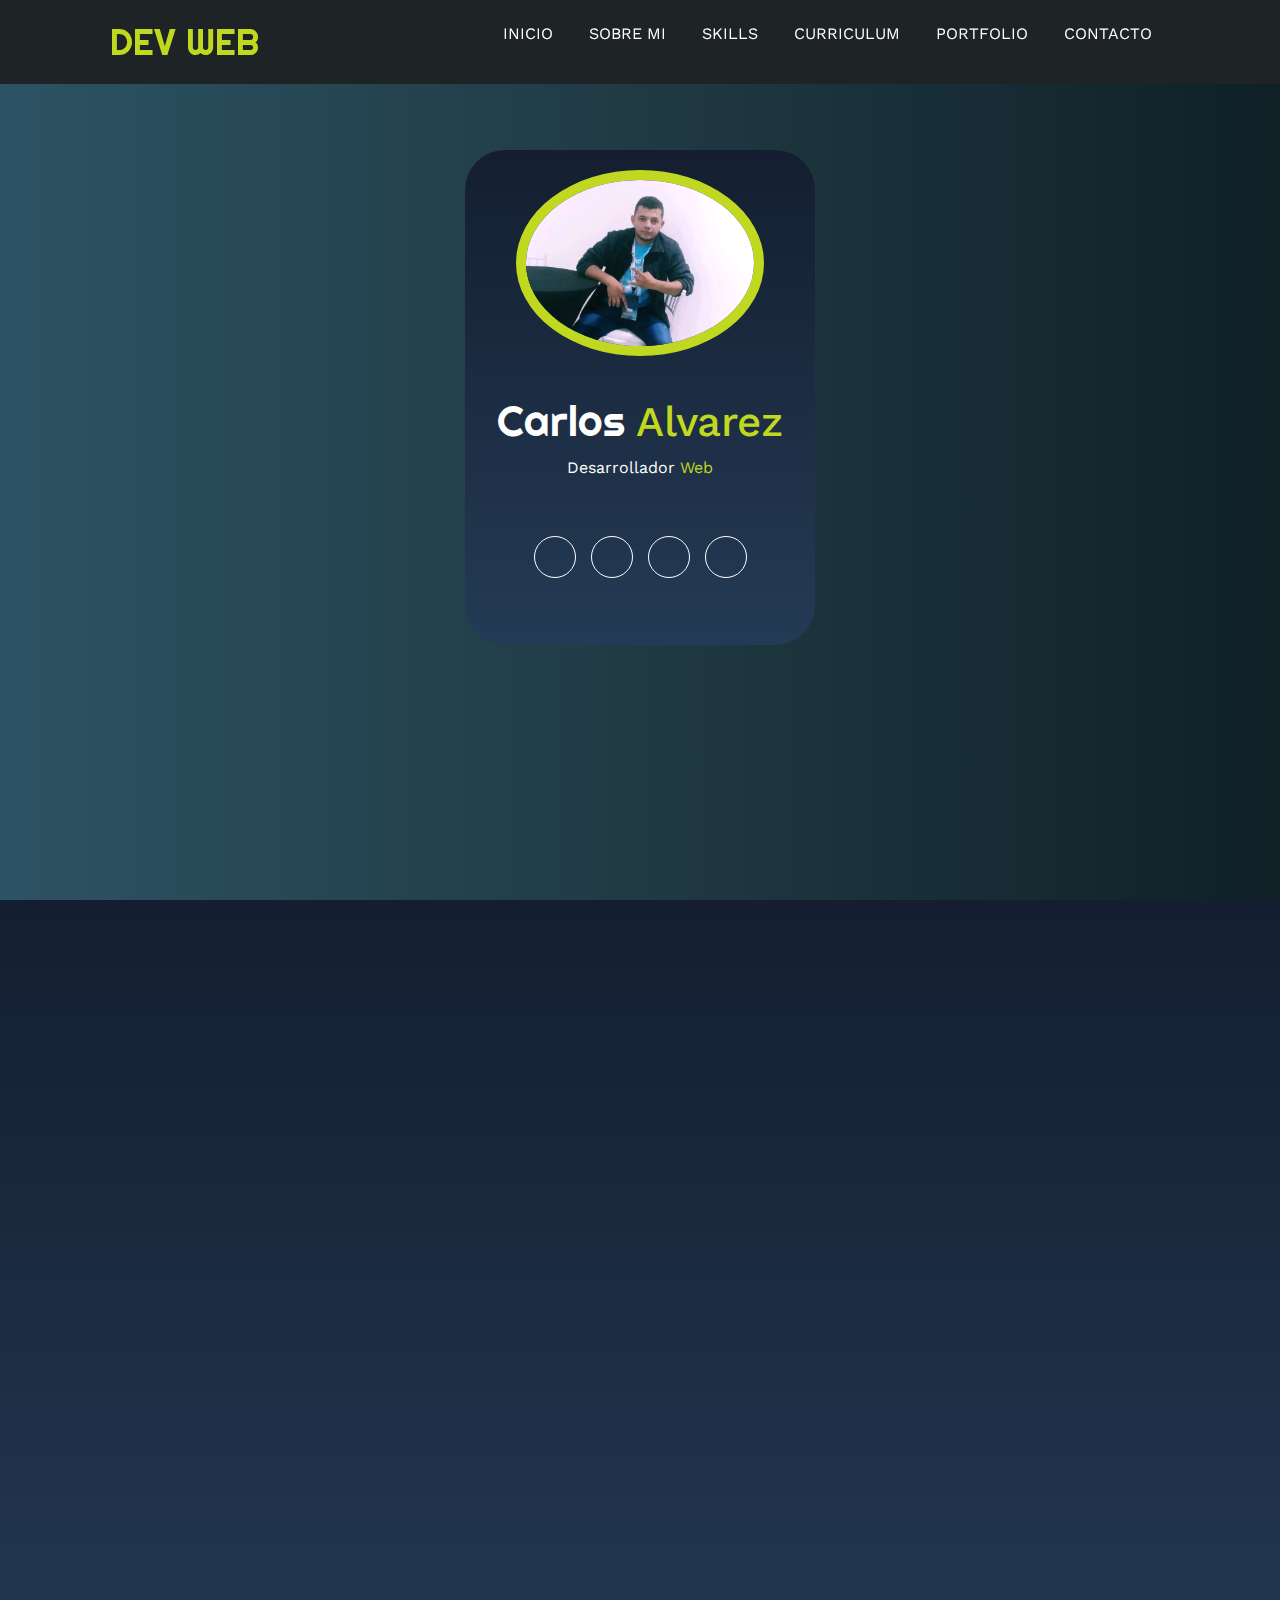
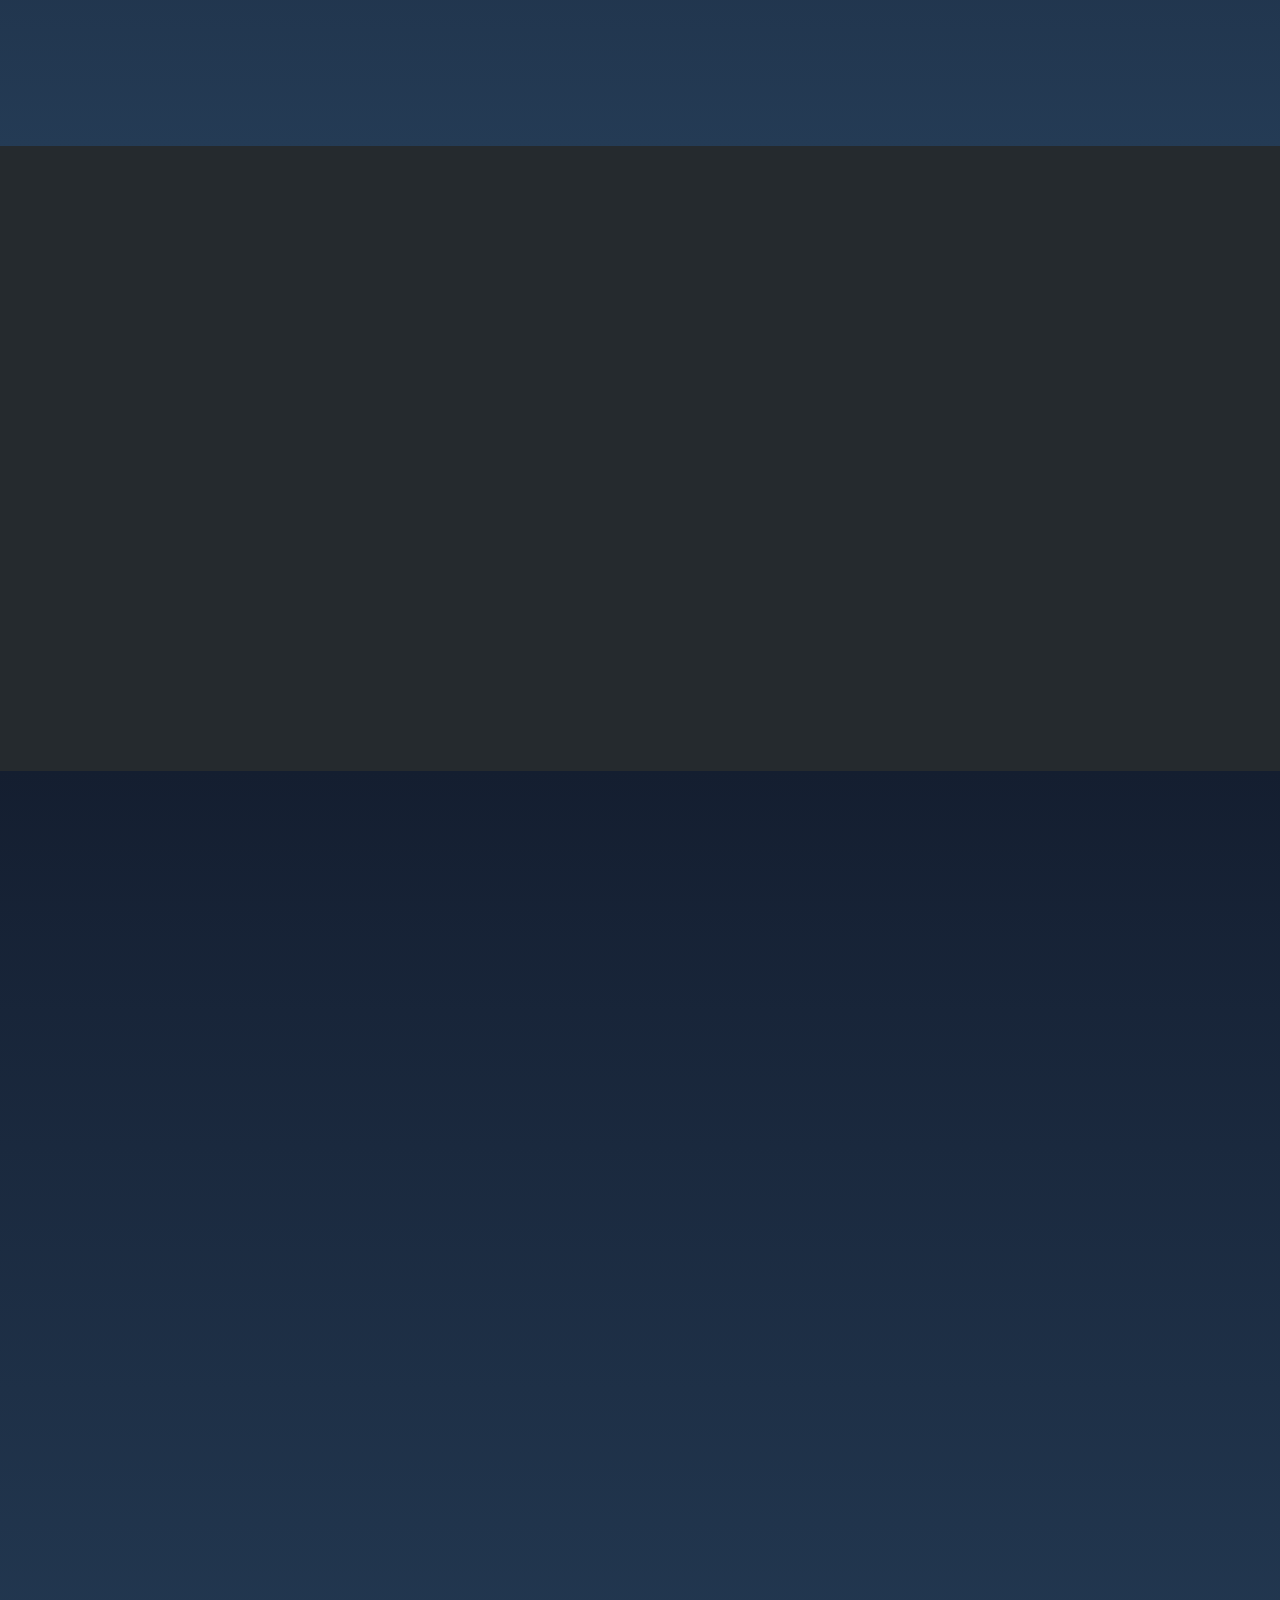
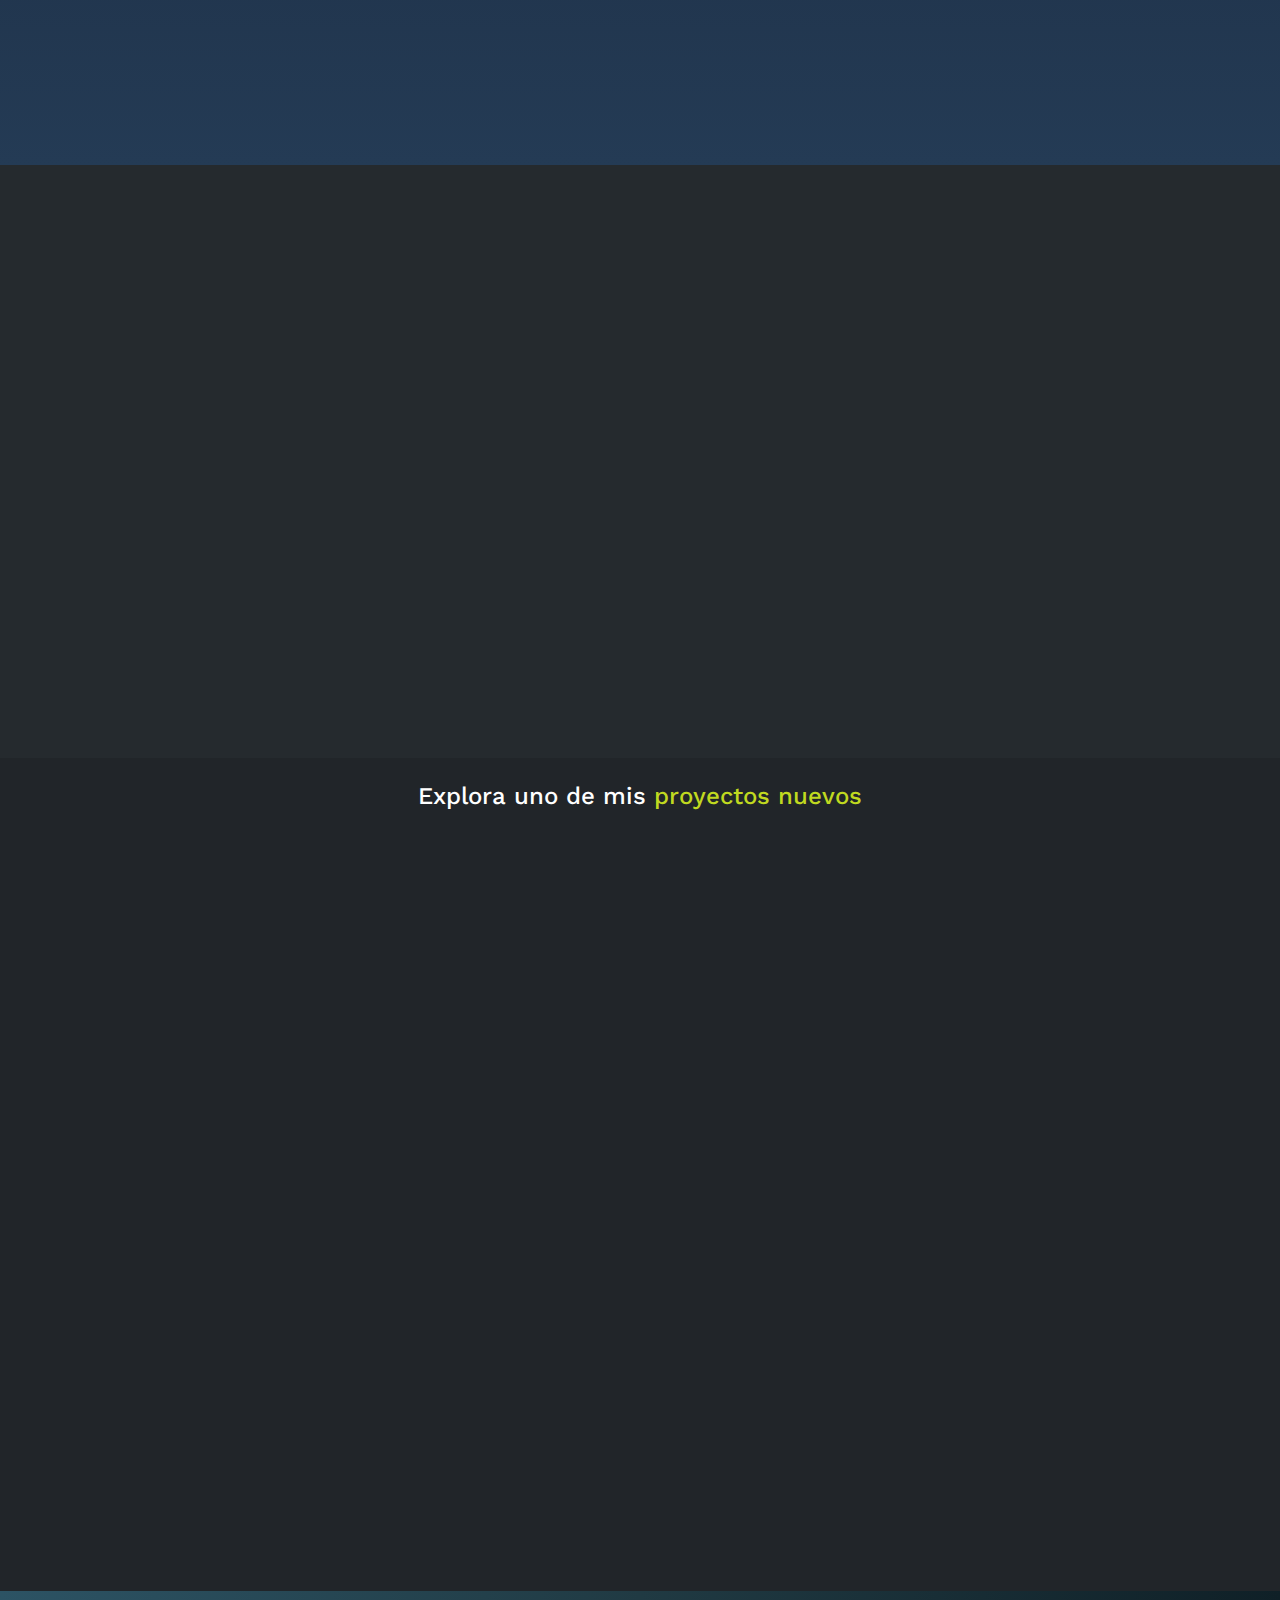
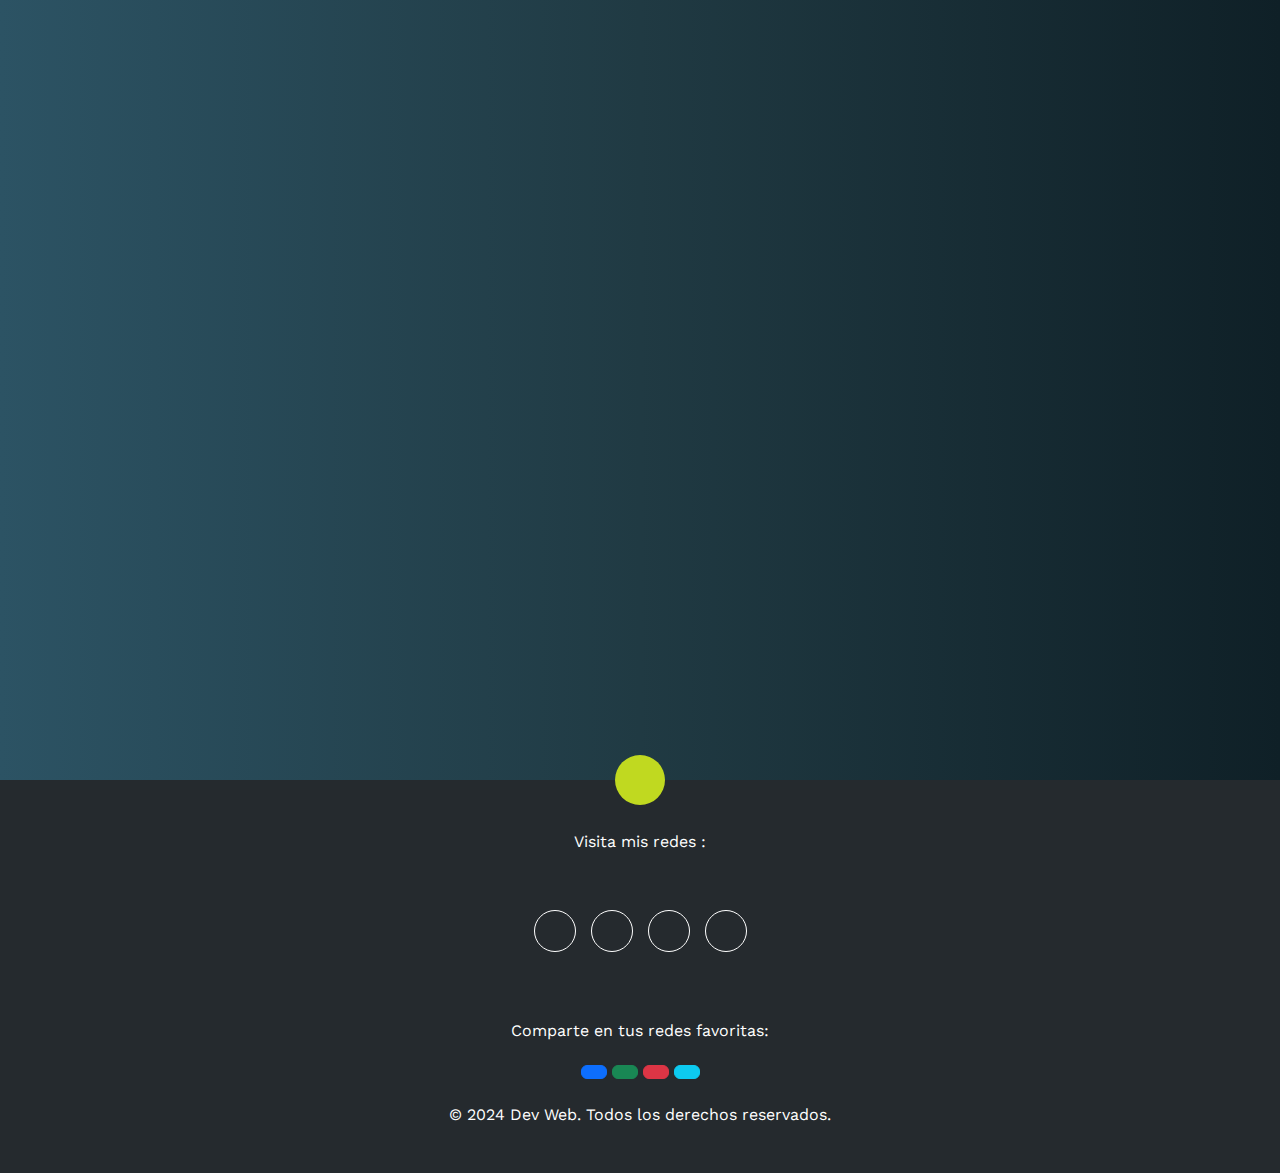
==== commit dd336be0: "e" ====
--- a/index.html
+++ b/index.html
@@ -69,7 +69,7 @@
             <h1 class="animate__animated animate__bounce animate__slow animate__repeat-2"> Carlos <span id="minombre" >Alvarez</span> </h1>
            <p>Desarrollador <span id="minombre">Web</span> </p>
          
-            <div class="redes t">
+            <div class="redes ">
                 <a href="https://github.com/walner-prog" target="_blank"><i class="fa-brands fa-github"></i></a>
                 <a href="https://wa.me/50585429144?text=Hola%20si%20quieres%20consultar%20sobre%20mis%20servicios%20escríbeme" target="_blank"><i class="fa-brands fa-whatsapp"></i></a>
            
@@ -364,9 +364,9 @@
             <h2>PORT<span id="portafolio">FOLIO</span> </h2>
             <div class="galeria">
                 <div data-aos="flip-left" data-aos-easing="ease-out-cubic" data-aos-duration="1500" data-aos-once="true" class="proyecto">
-                    <img src="img/dasfar.png" alt="">
+                    <img src="img/medfile.png" alt="">
                     <div class="overlay">
-                        <h3>Sistema Administrativo Farmacéutico</h3>
+                        <h3>Portal web para gestion de citas medicas</h3>
                         <p>Interfaz</p>
                     </div>
                 </div>  
@@ -378,7 +378,7 @@
                     </div>
                 </div>
                 <div data-aos="flip-right" data-aos-easing="ease-out-cubic" data-aos-duration="1500" data-aos-once="true" class="proyecto">
-                    <img src="img/caps2.png" alt="">
+                    <img src="img/waterwise.png" alt="">
                     <div class="overlay">
                         <h3>Sistema Administrativo de Agua Potable</h3>
                         <p>Interfaz</p>
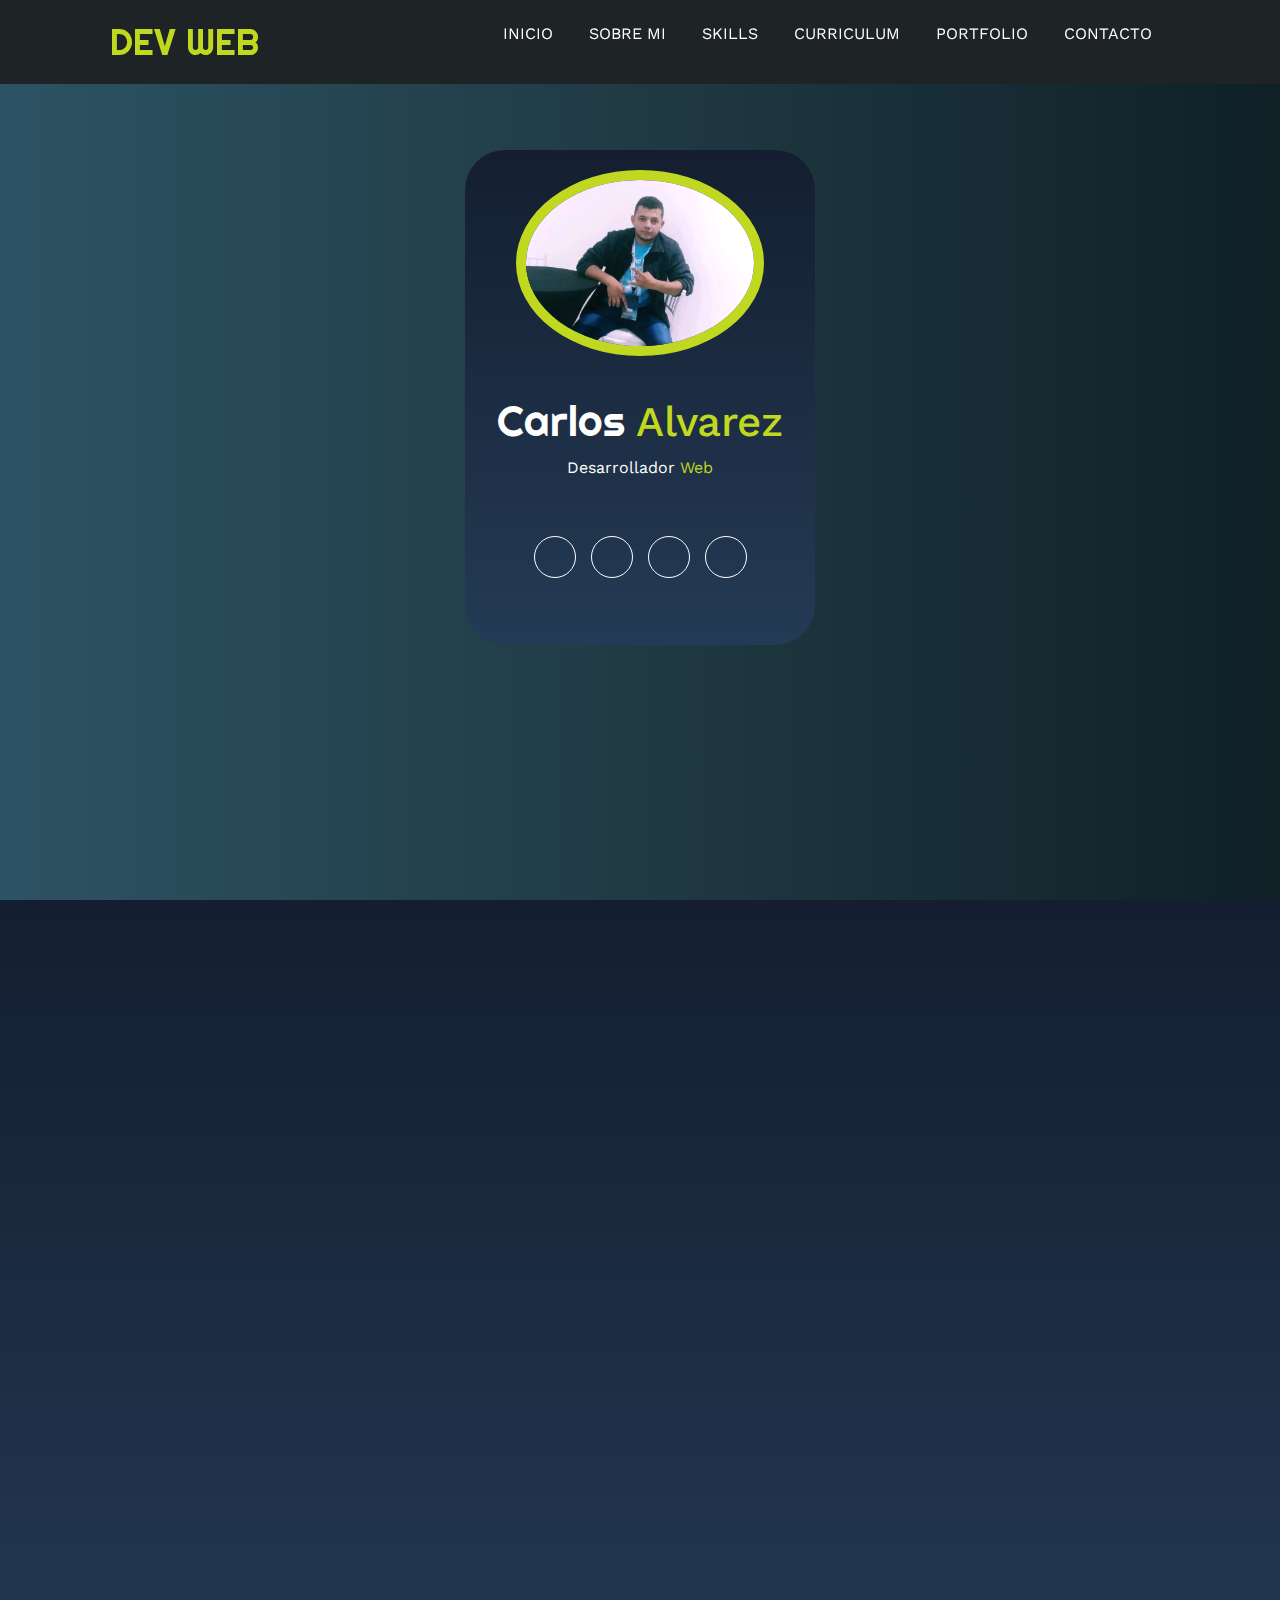
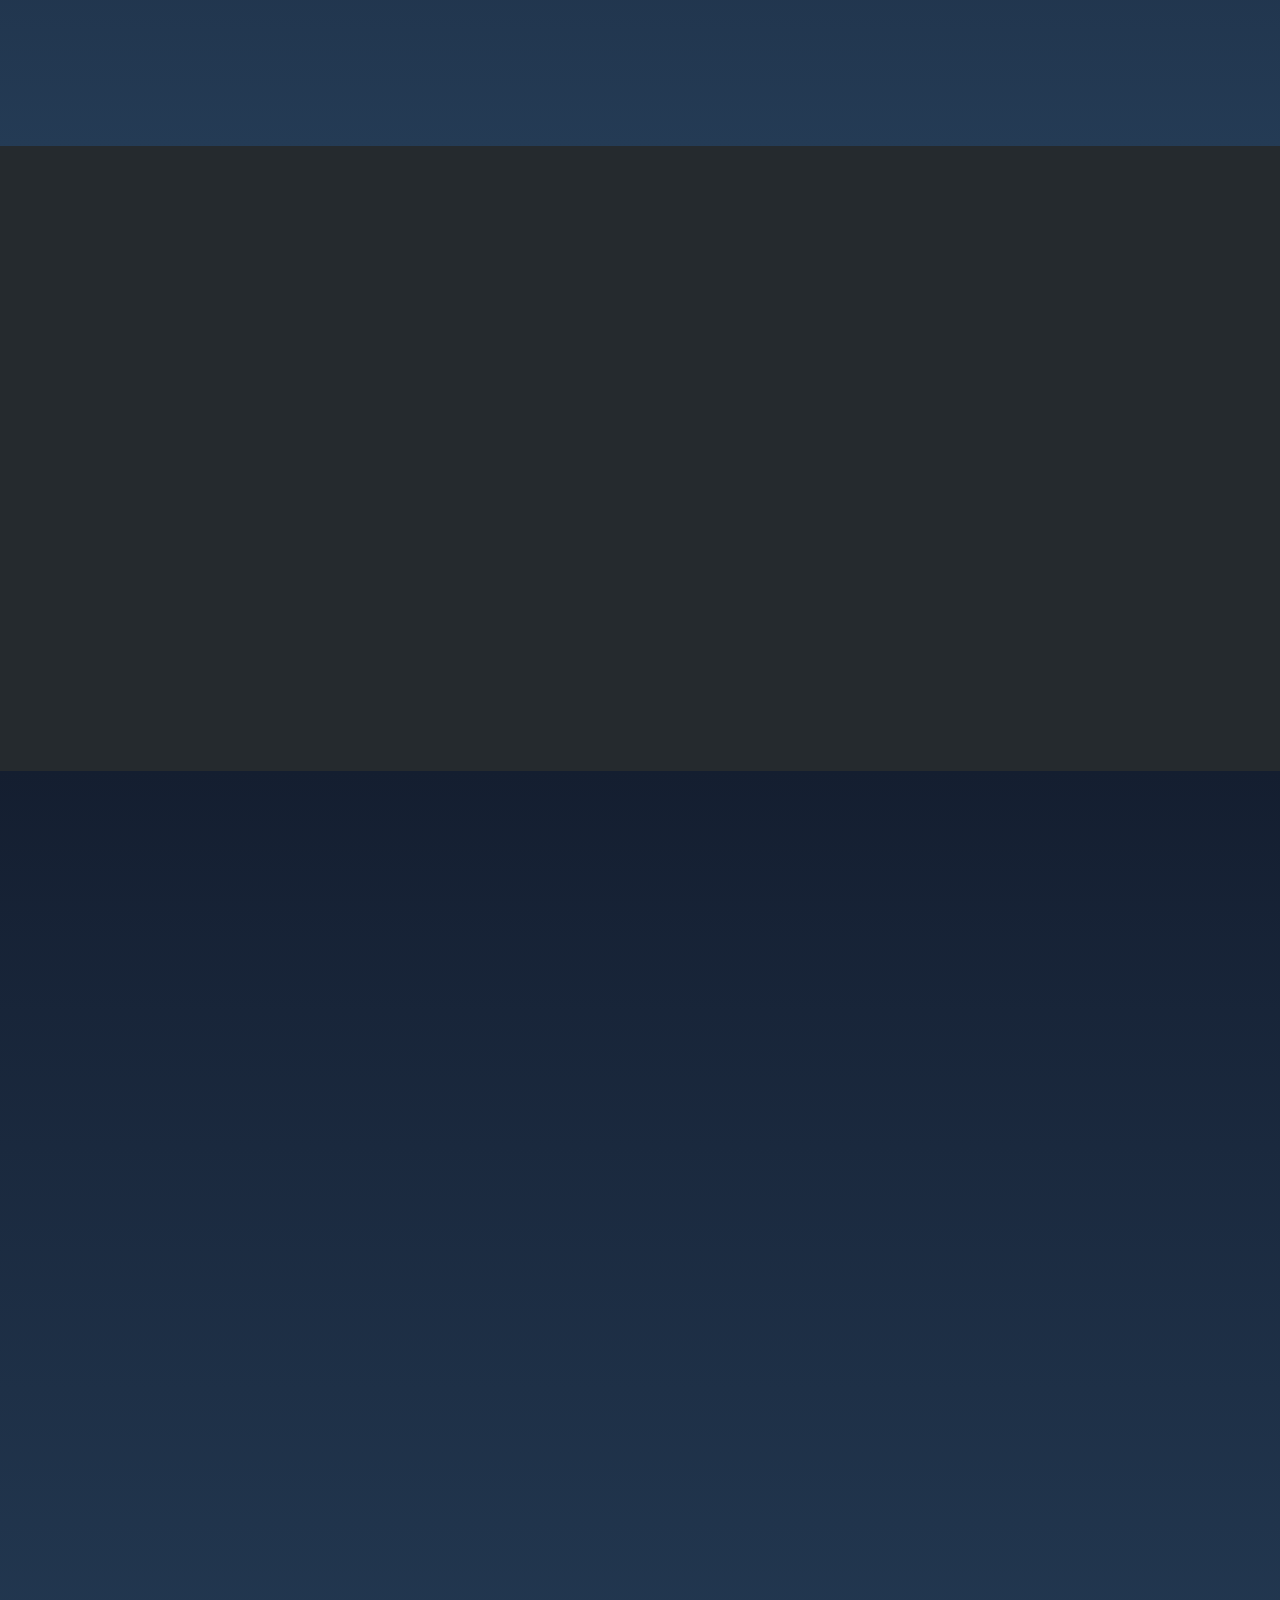
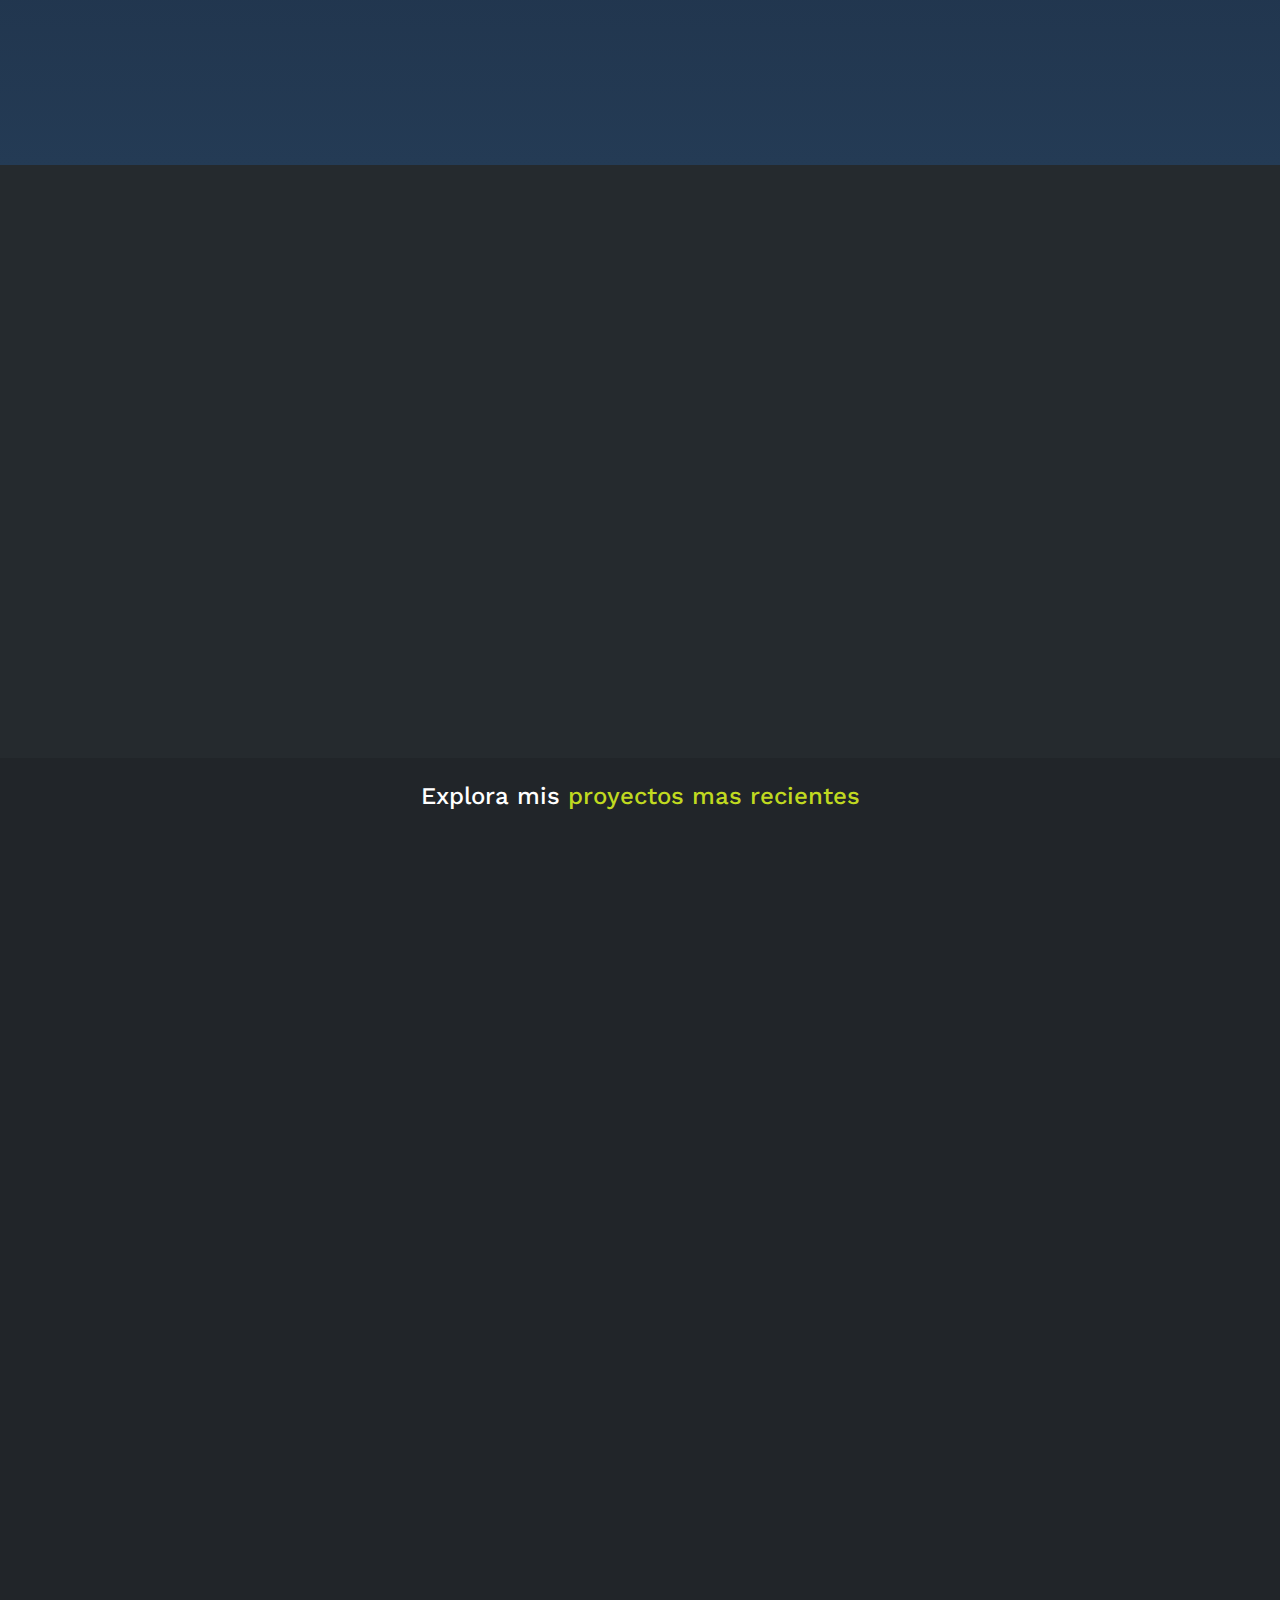
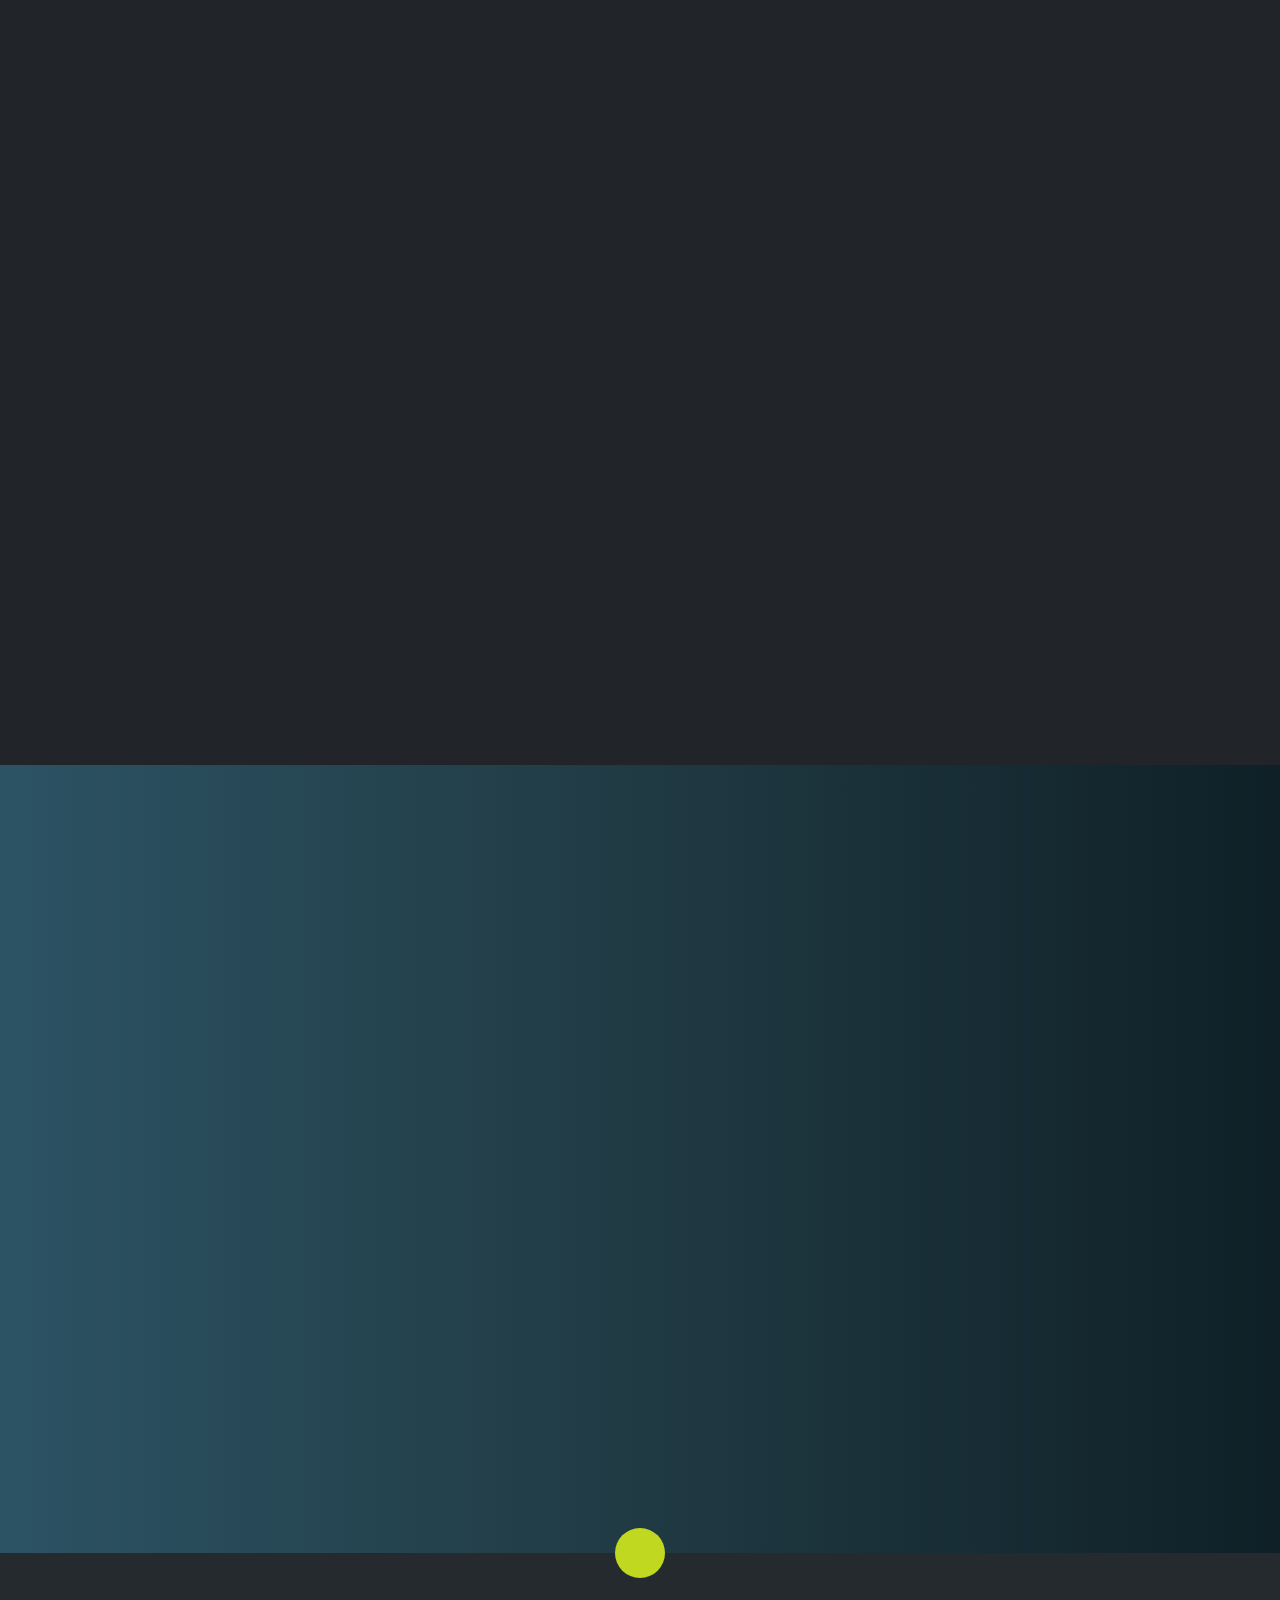
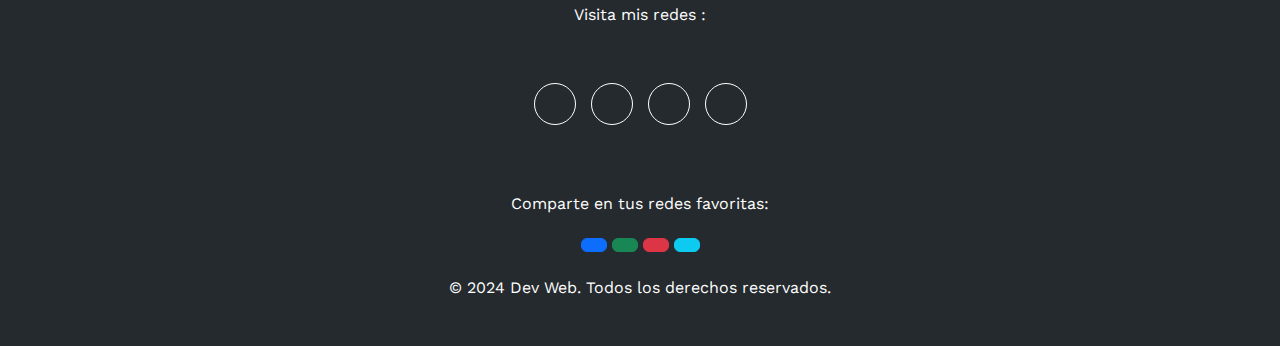
==== commit ec4b6658: "ew" ====
--- a/index.html
+++ b/index.html
@@ -120,9 +120,9 @@
                             <strong>Dirección</strong>
                             Chinandega, Nicaragua
                         </li>
-                        <li>
+                        <li class=" card-text">
                             <strong>Cargo</strong>
-                            <span>FREELANCE</span>
+                            Desarrollador de Software y Aplicaciones 
                         </li>
                     </ul>
                 </div>
@@ -413,7 +413,7 @@
      <section class="bg-dark">
        <div class="container ">
           <div class="row d-flex ">
-             <div class="card-title text-center p-4"><h4 class=" text-white">Explora uno de mis <span class="contatproyect">proyectos nuevos  </span></h4></div>
+             <div class="card-title text-center p-4"><h4 class=" text-white">Explora  mis <span class="contatproyect">proyectos mas recientes  </span></h4></div>
              <div class="col-lg-12 col-md-4 col-sm-6 mb-2 mb-sm-0">
                 <div class="card" data-aos="fade-up" data-aos-duration="1000" data-aos-once="true">
                     <div class="card-header d-flex justify-content-between align-items-center">
@@ -440,7 +440,39 @@
           <br>
  
     </div>
-</section>
+    </section>
+
+    <section class="bg-dark">
+        <div class="container ">
+           <div class="row d-flex ">
+
+              <div class="col-lg-12 col-md-4 col-sm-6 mb-2 mb-sm-0">
+                 <div class="card" data-aos="fade-up" data-aos-duration="1000" data-aos-once="true">
+                     <div class="card-header d-flex justify-content-between align-items-center">
+                         <h5 class="card-title mb-0 text-secondary">WATERWISE <br><span class="titulo-publicidad"></span></h5>
+                         <span><i class="fas fa-code card-link"></i></span>
+                     </div>
+                     <div class="card-body">
+                         <p class="card-text text-muted">
+                            Sistema de gestión de agua potable diseñado para administrar las operaciones de empresas de agua. Este sistema incluye módulos clave como clientes, medidores, lecturas, tarifas, facturas, ingresos, egresos, empleados, reportes financieros, y gestión de usuarios y roles.
+                         </p>
+                         <p class="card-text text-muted">
+                             <img src="img/waterwise.png" class="img-thumbnail" alt="">
+                         </p>
+                         <div class="mt-3 d-flex justify-content-between align-items-center">
+                             <i class="fas fa-heart card-link"></i>
+                             <a href="https://waterwise.top/" class="btn btn btn-sm card-link fs-6" data-toggle="collapse" data-target="#more1">Visitar el sitio web</a>
+                         </div>
+                     </div>
+                 </div>
+             </div>
+               
+             
+           </div>
+           <br>
+  
+     </div>
+     </section>
     <!-- SECCION CONTACTO -->
     <section  id="contacto" class="contacto">
         <div data-aos="fade-up" data-aos-duration="1500" data-aos-once="true" class="contenido-seccion">
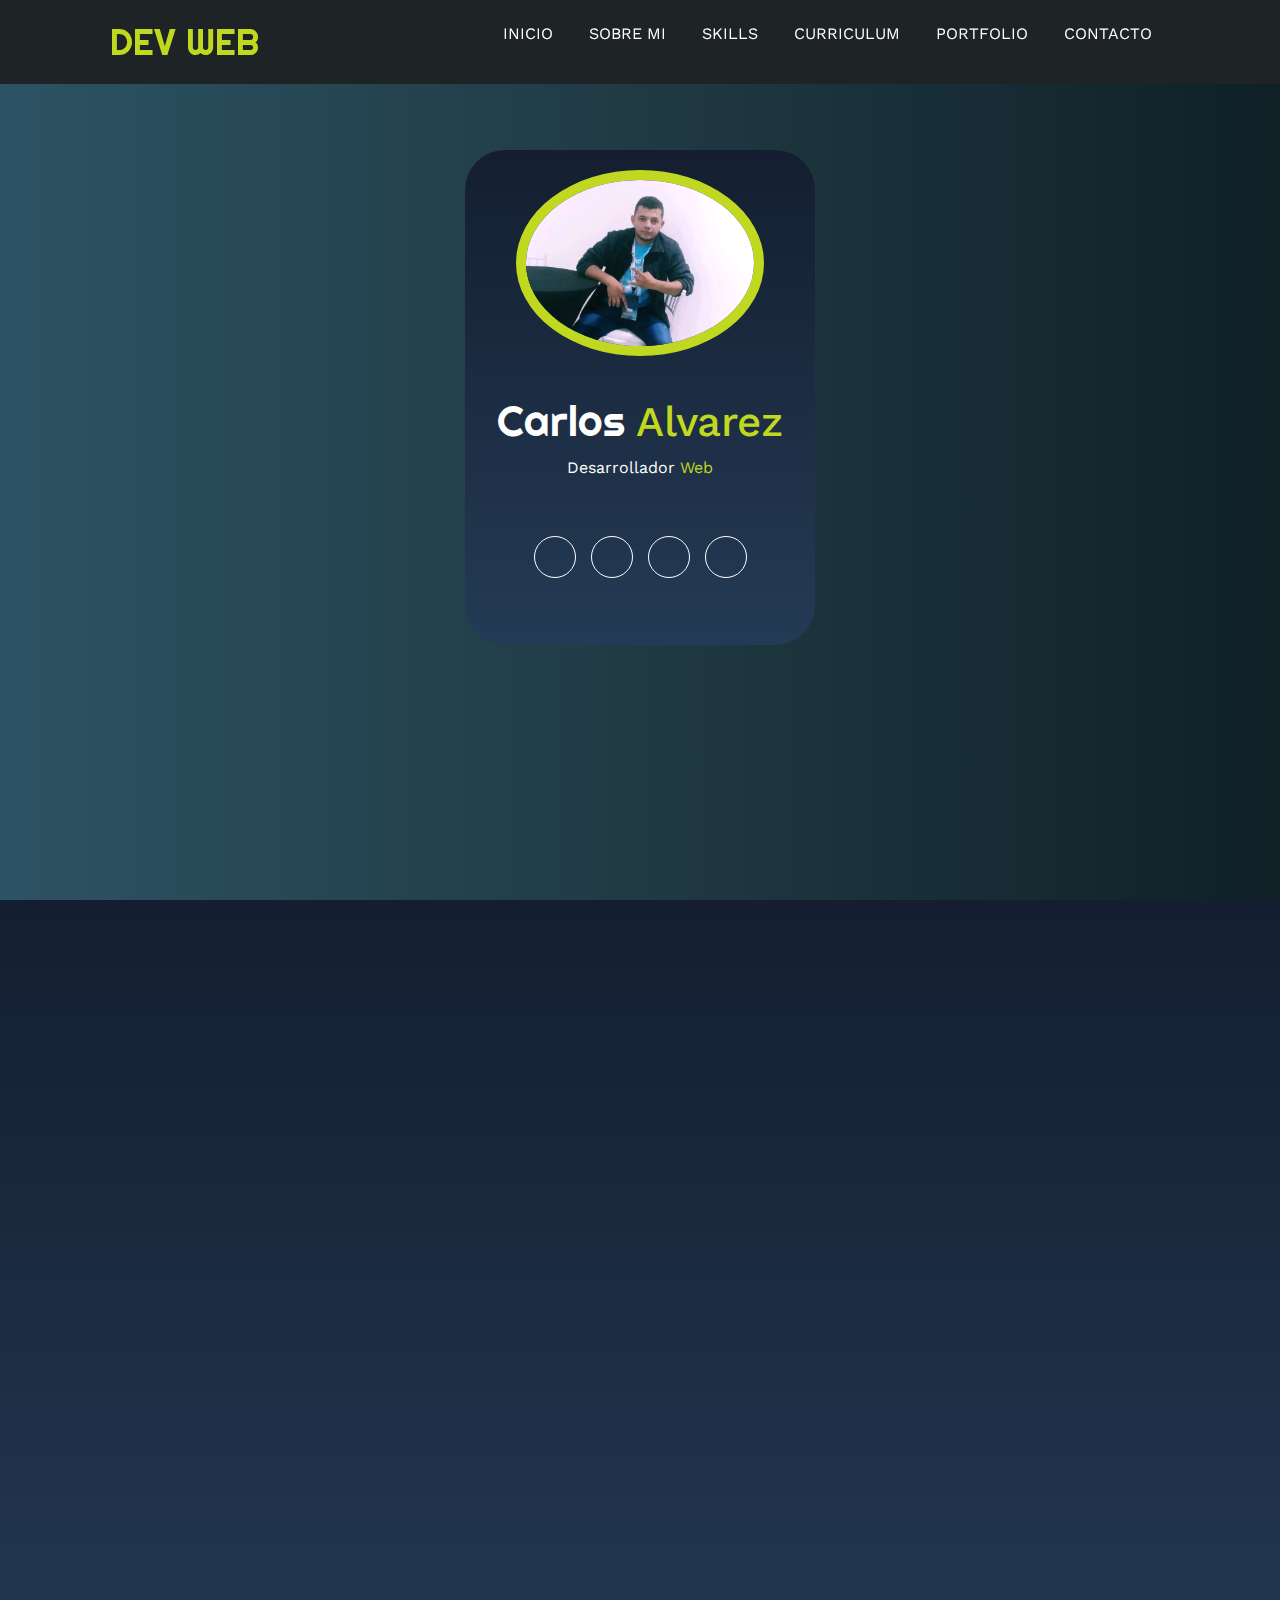
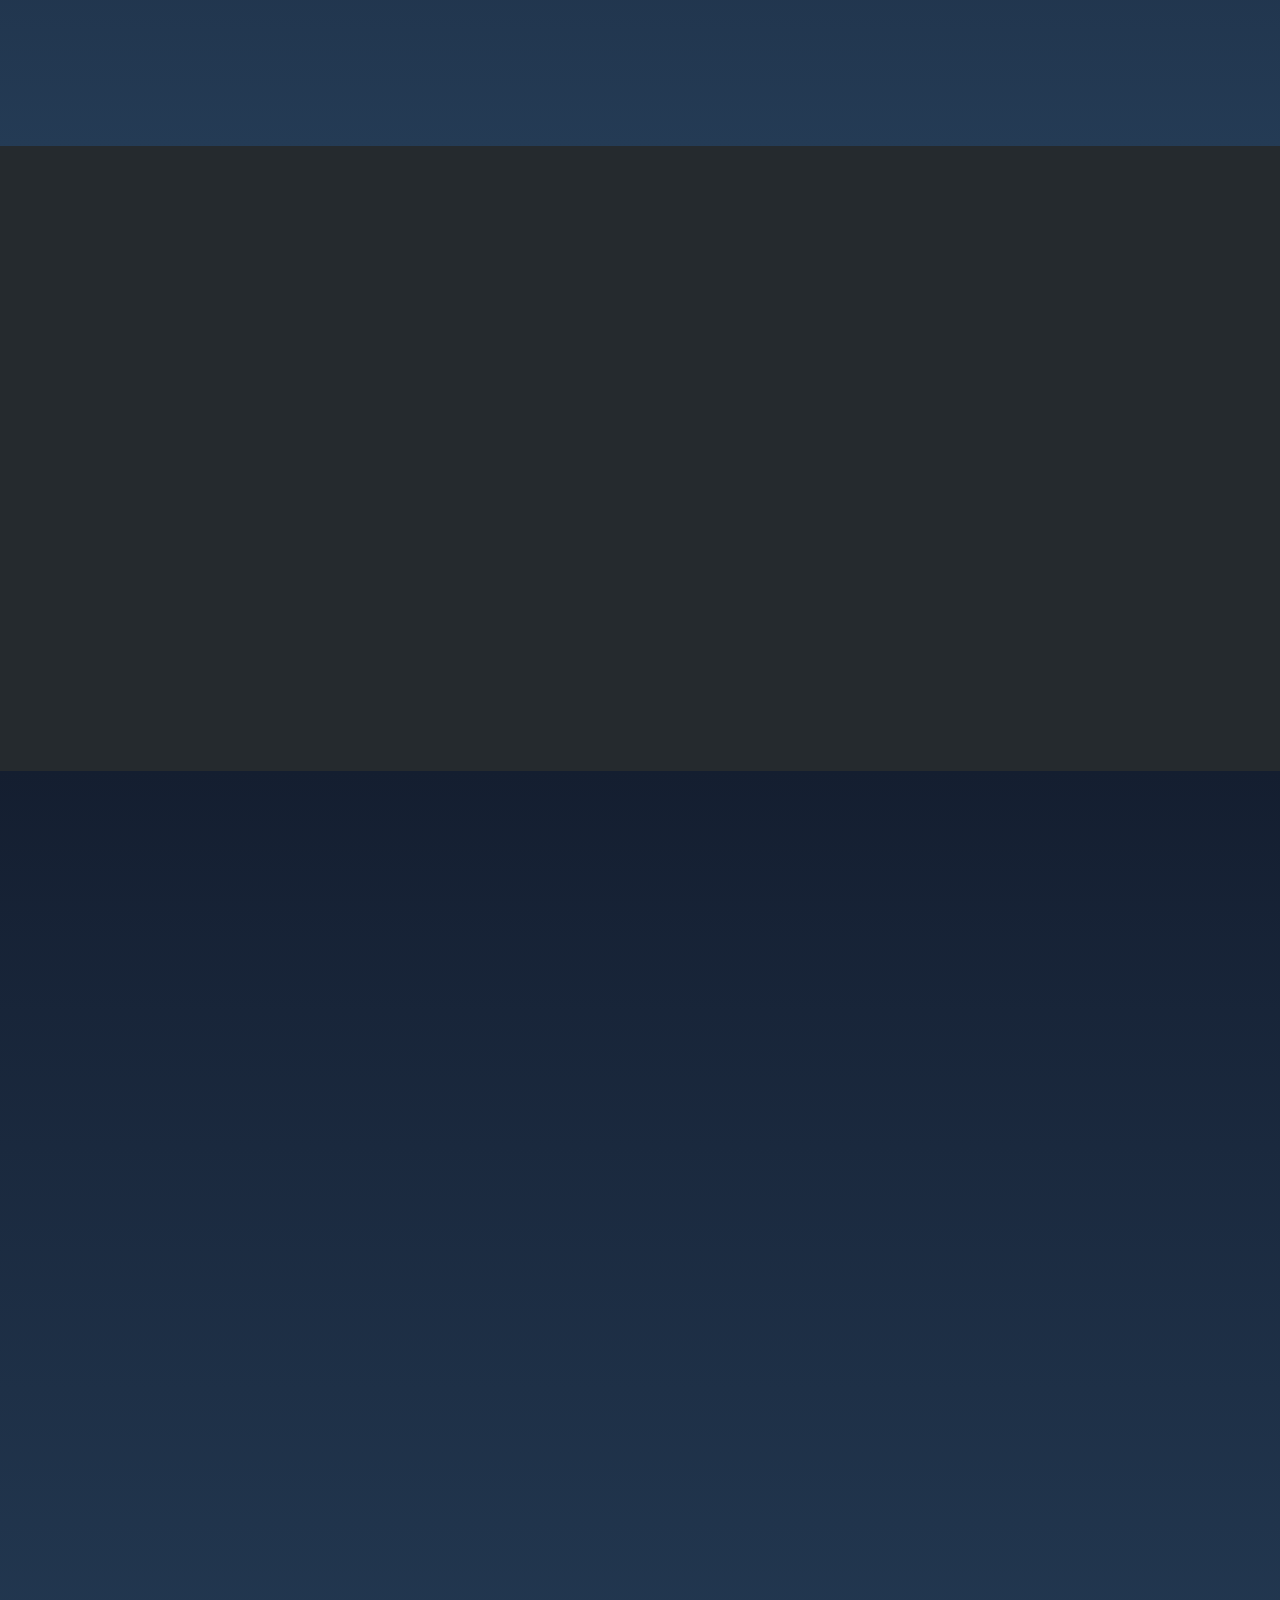
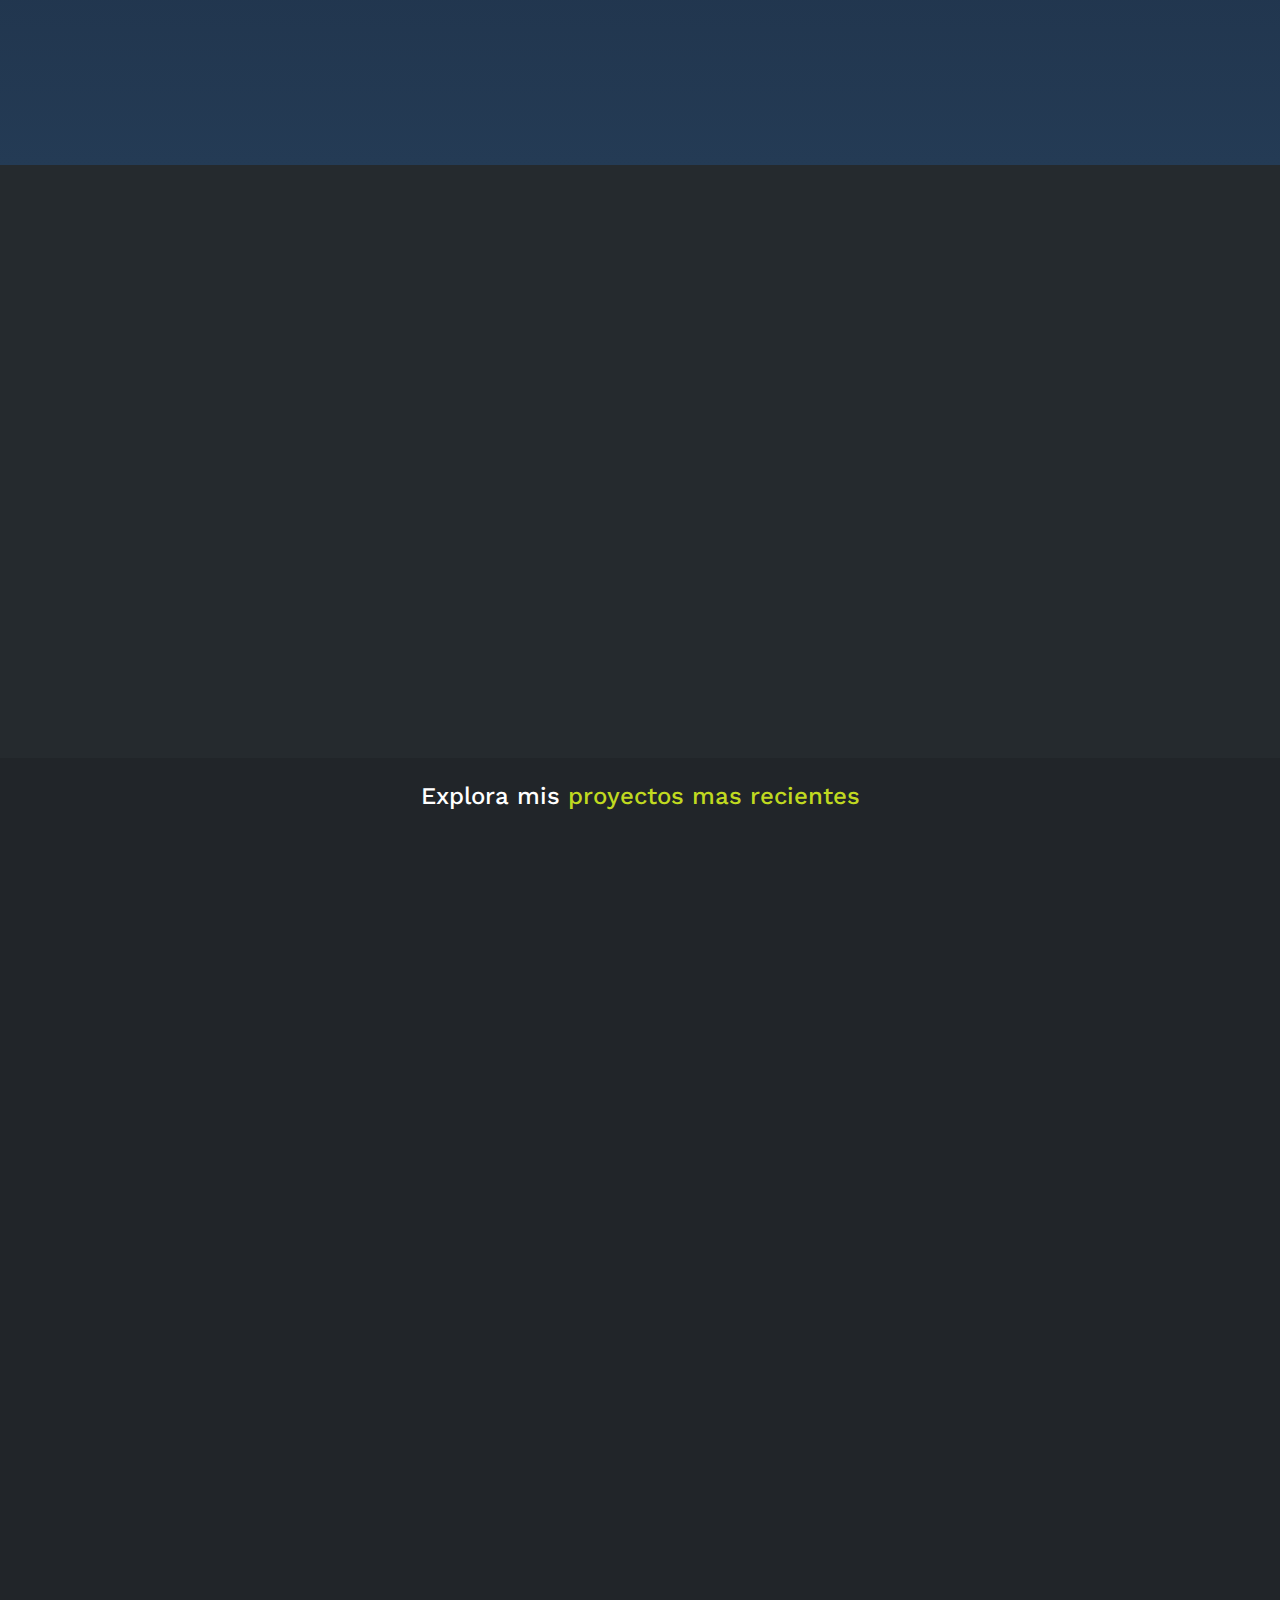
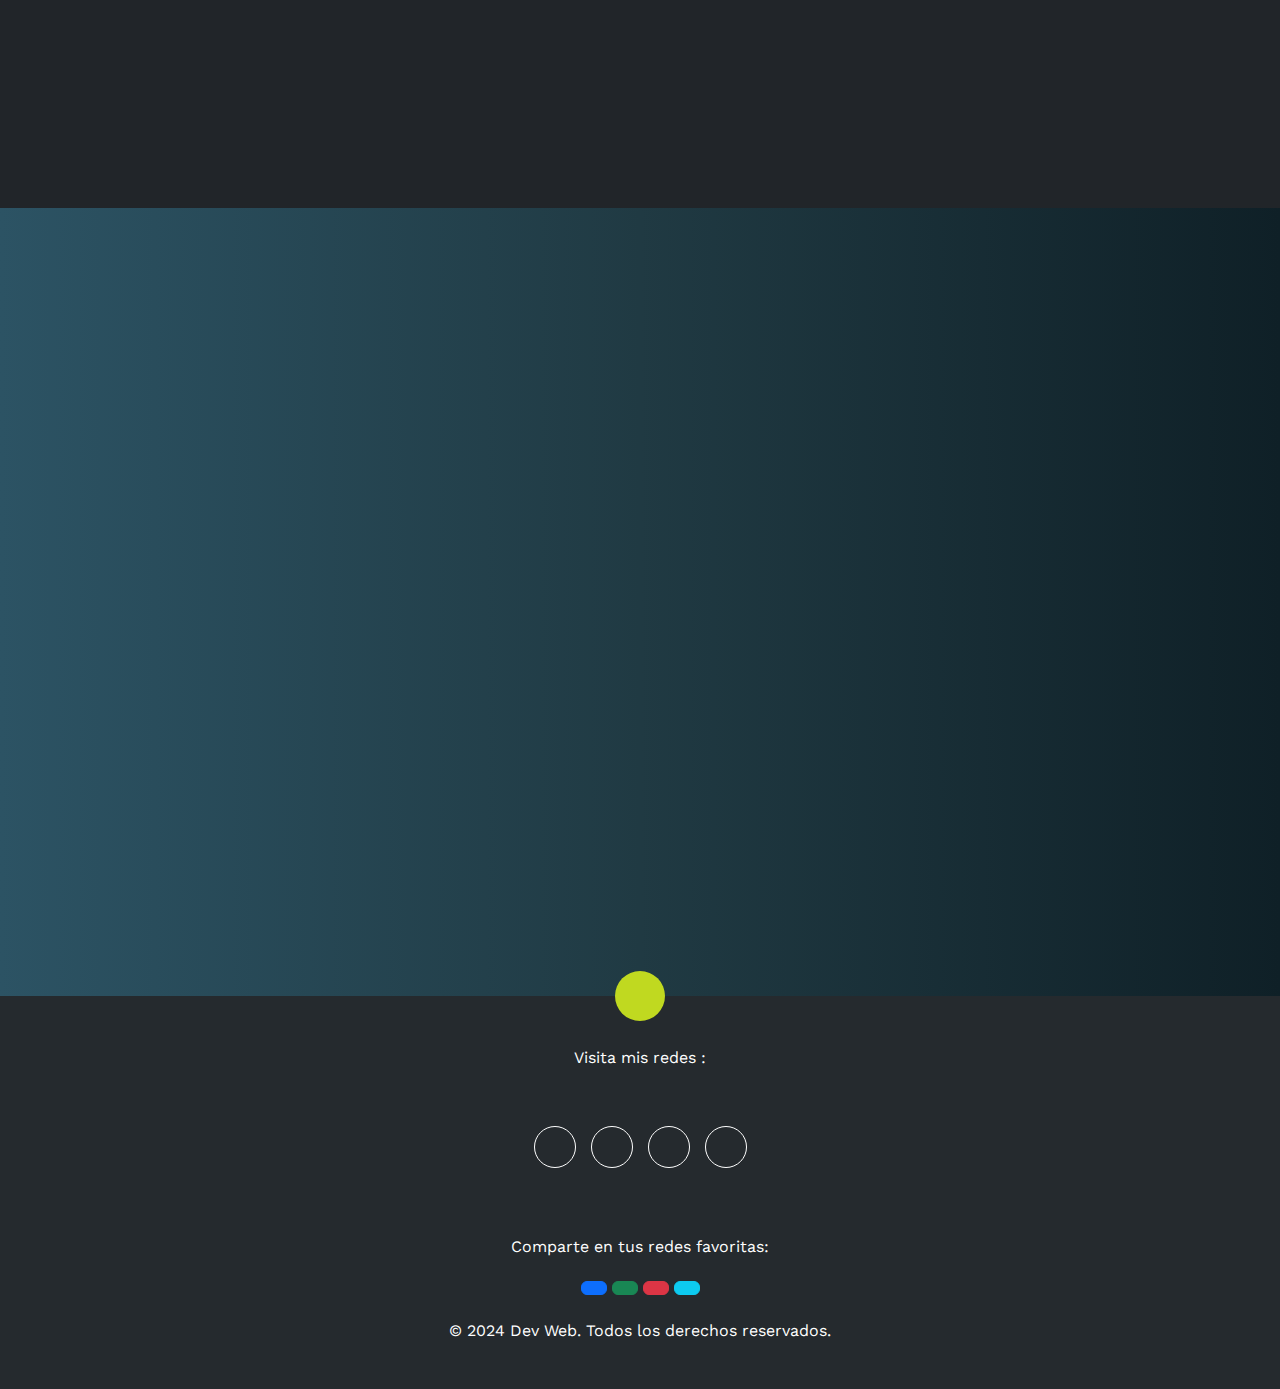
==== commit 4e83b2af: "ewew" ====
--- a/index.html
+++ b/index.html
@@ -85,7 +85,7 @@
     <section   id="sobremi" class="sobremi">
         <div data-aos="fade-up" data-aos-duration="1000" data-aos-once="true"  class="contenido-seccion">
             <h2>Sobre <span class="colorh3h2">Mí</span> </h2>
-            <p >Hola mi nombre es<span> Carlos Alavarez,</span>   Soy un Desarrollador  con experiencia en Frontend, Backend, y administración de bases de datos.
+            <p >Hola mi nombre es<span> Carlos Alavarez,</span>   Soy un Desarrollador de Software y Aplicaciones  con experiencia en Frontend, Backend, y administración de bases de datos.
                  En el frontend, utilizo HTML, CSS,  JavaScript y  tecnologías como React y Vue.js, con experiencia en frameworks como Tailwind CSS, Materialize y Bootstrap para crear interfaces 
                  de usuario atractivas y responsivas. 
                 </p>
@@ -462,6 +462,38 @@
                          <div class="mt-3 d-flex justify-content-between align-items-center">
                              <i class="fas fa-heart card-link"></i>
                              <a href="https://waterwise.top/" class="btn btn btn-sm card-link fs-6" data-toggle="collapse" data-target="#more1">Visitar el sitio web</a>
+                         </div>
+                     </div>
+                 </div>
+             </div>
+               
+             
+           </div>
+           <br>
+  
+     </div>
+     </section>
+     <section class="bg-dark">
+        <div class="container ">
+           <div class="row d-flex ">
+
+              <div class="col-lg-12 col-md-4 col-sm-6 mb-2 mb-sm-0">
+                 <div class="card" data-aos="fade-up" data-aos-duration="1000" data-aos-once="true">
+                     <div class="card-header d-flex justify-content-between align-items-center">
+                         <h5 class="card-title mb-0 text-secondary">Tiempo 360
+                            <br><span class="titulo-publicidad"></span></h5>
+                         <span><i class="fas fa-code card-link"></i></span>
+                     </div>
+                     <div class="card-body">
+                         <p class="card-text text-muted">
+                            Encuentra todo lo que necesitas saber sobre el clima en un solo lugar. Desde datos en tiempo real hasta pronósticos extendidos , te ofrecemos información detallada y precisa para ayudarte a planificar tus actividades al aire libre, viajes y más.
+                         </p>
+                         <p class="card-text text-muted">
+                             <img src="img/tiempo360.png" class="img-thumbnail" alt="">
+                         </p>
+                         <div class="mt-3 d-flex justify-content-between align-items-center">
+                             <i class="fas fa-heart card-link"></i>
+                             <a href="https://el-tiempo-360.vercel.app/" class="btn btn btn-sm card-link fs-6" data-toggle="collapse" data-target="#more1">Visitar el sitio web</a>
                          </div>
                      </div>
                  </div>
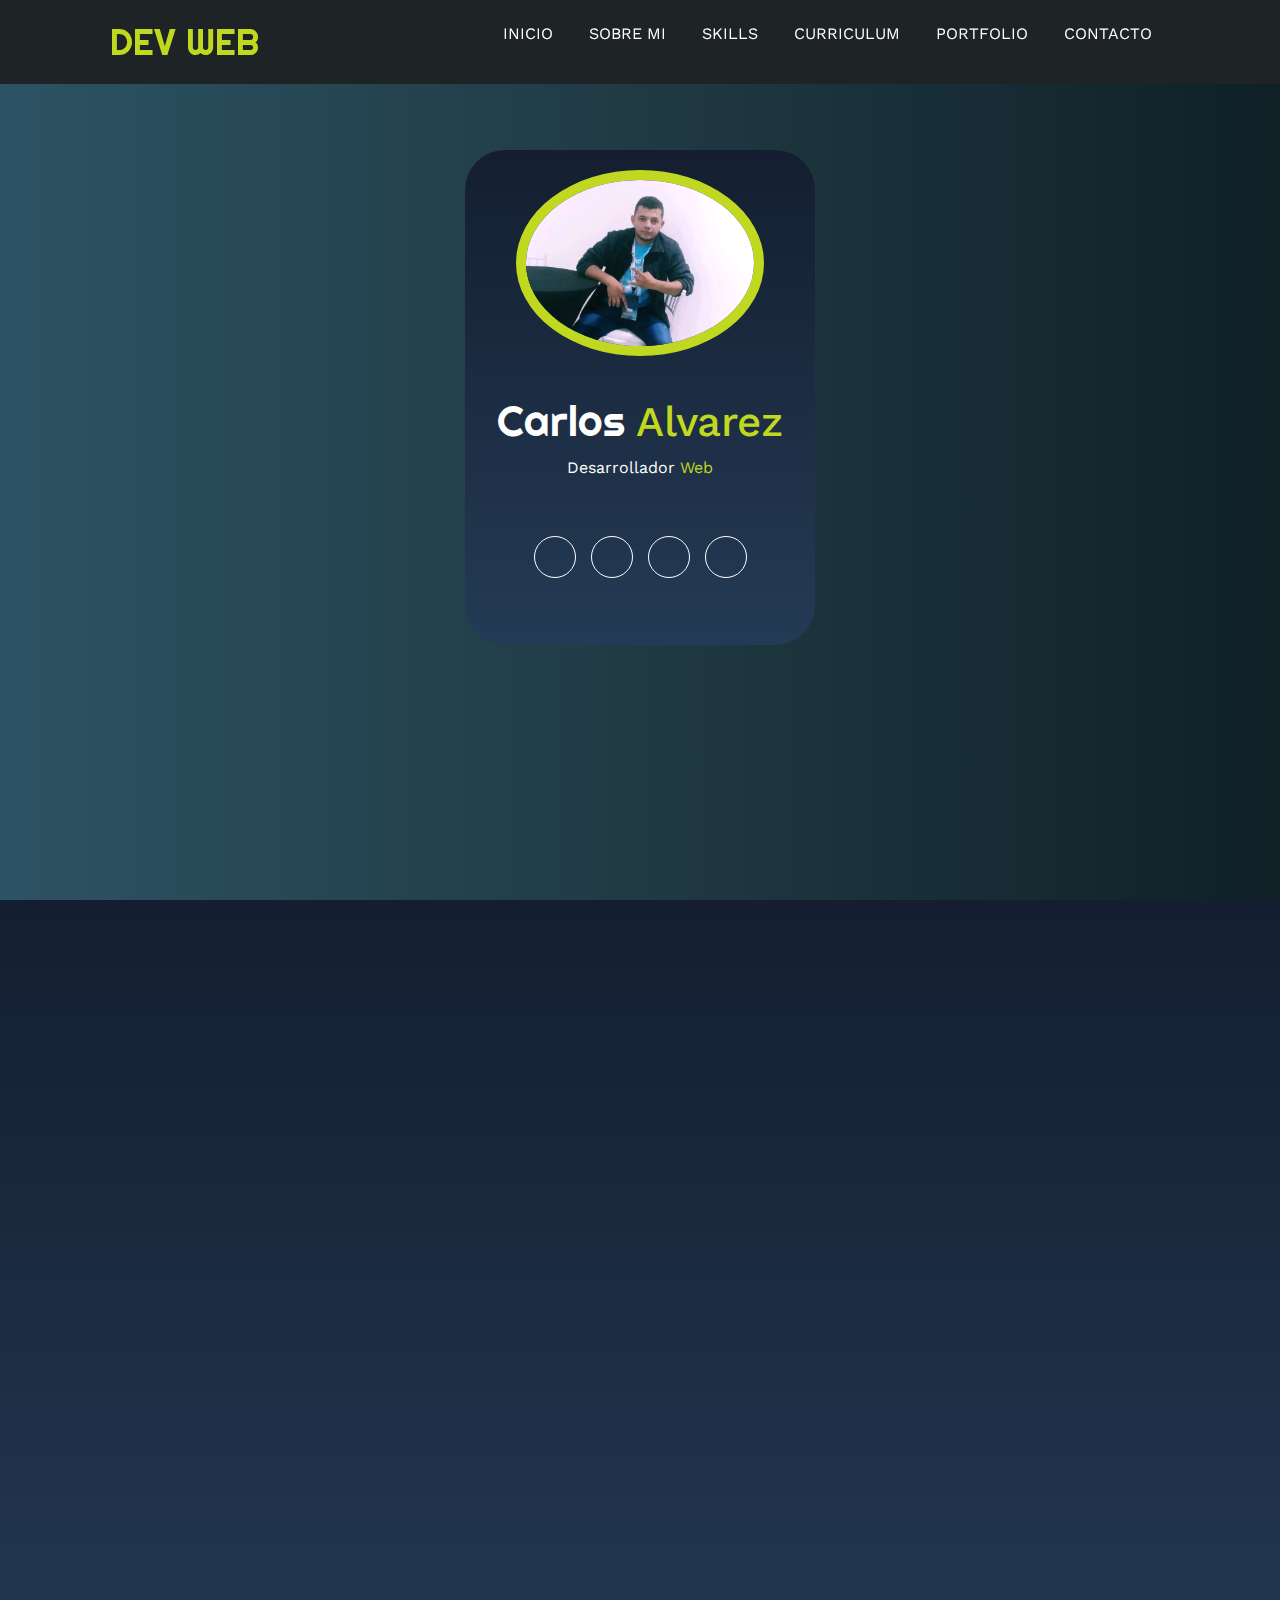
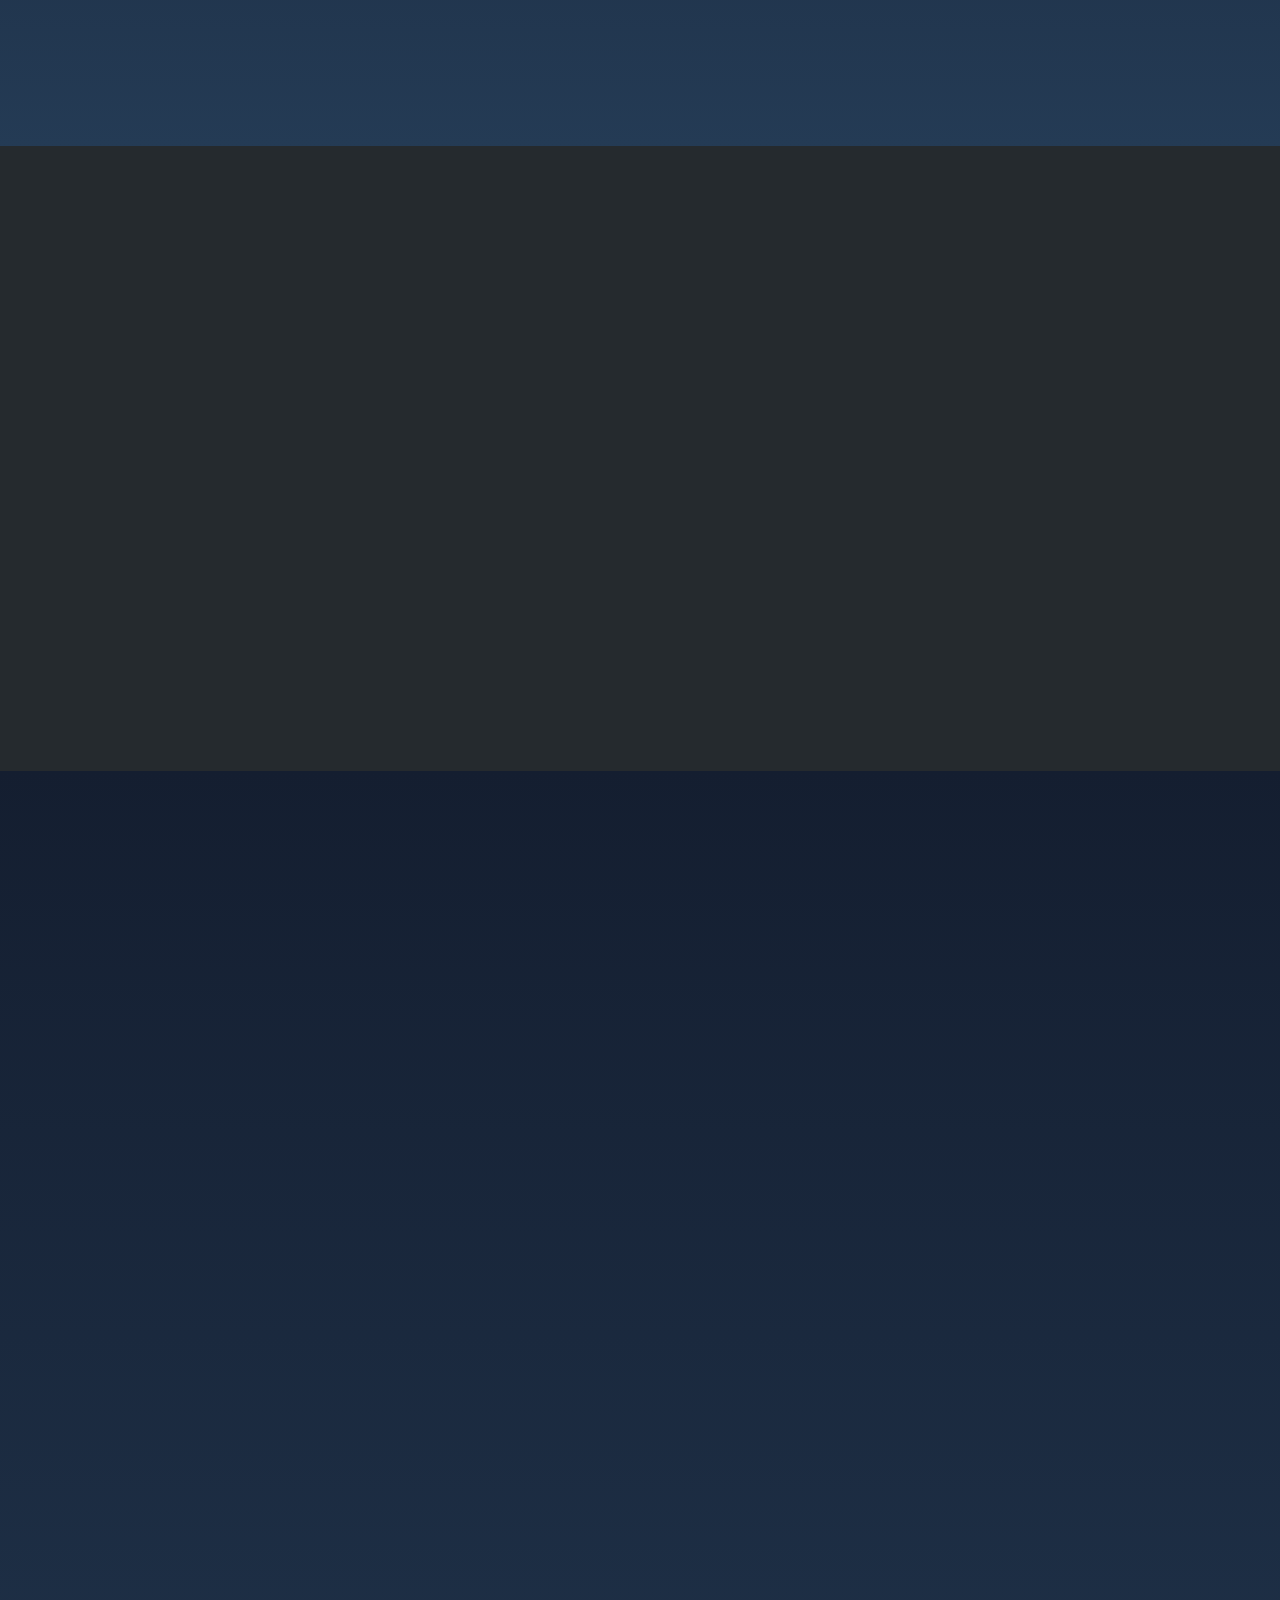
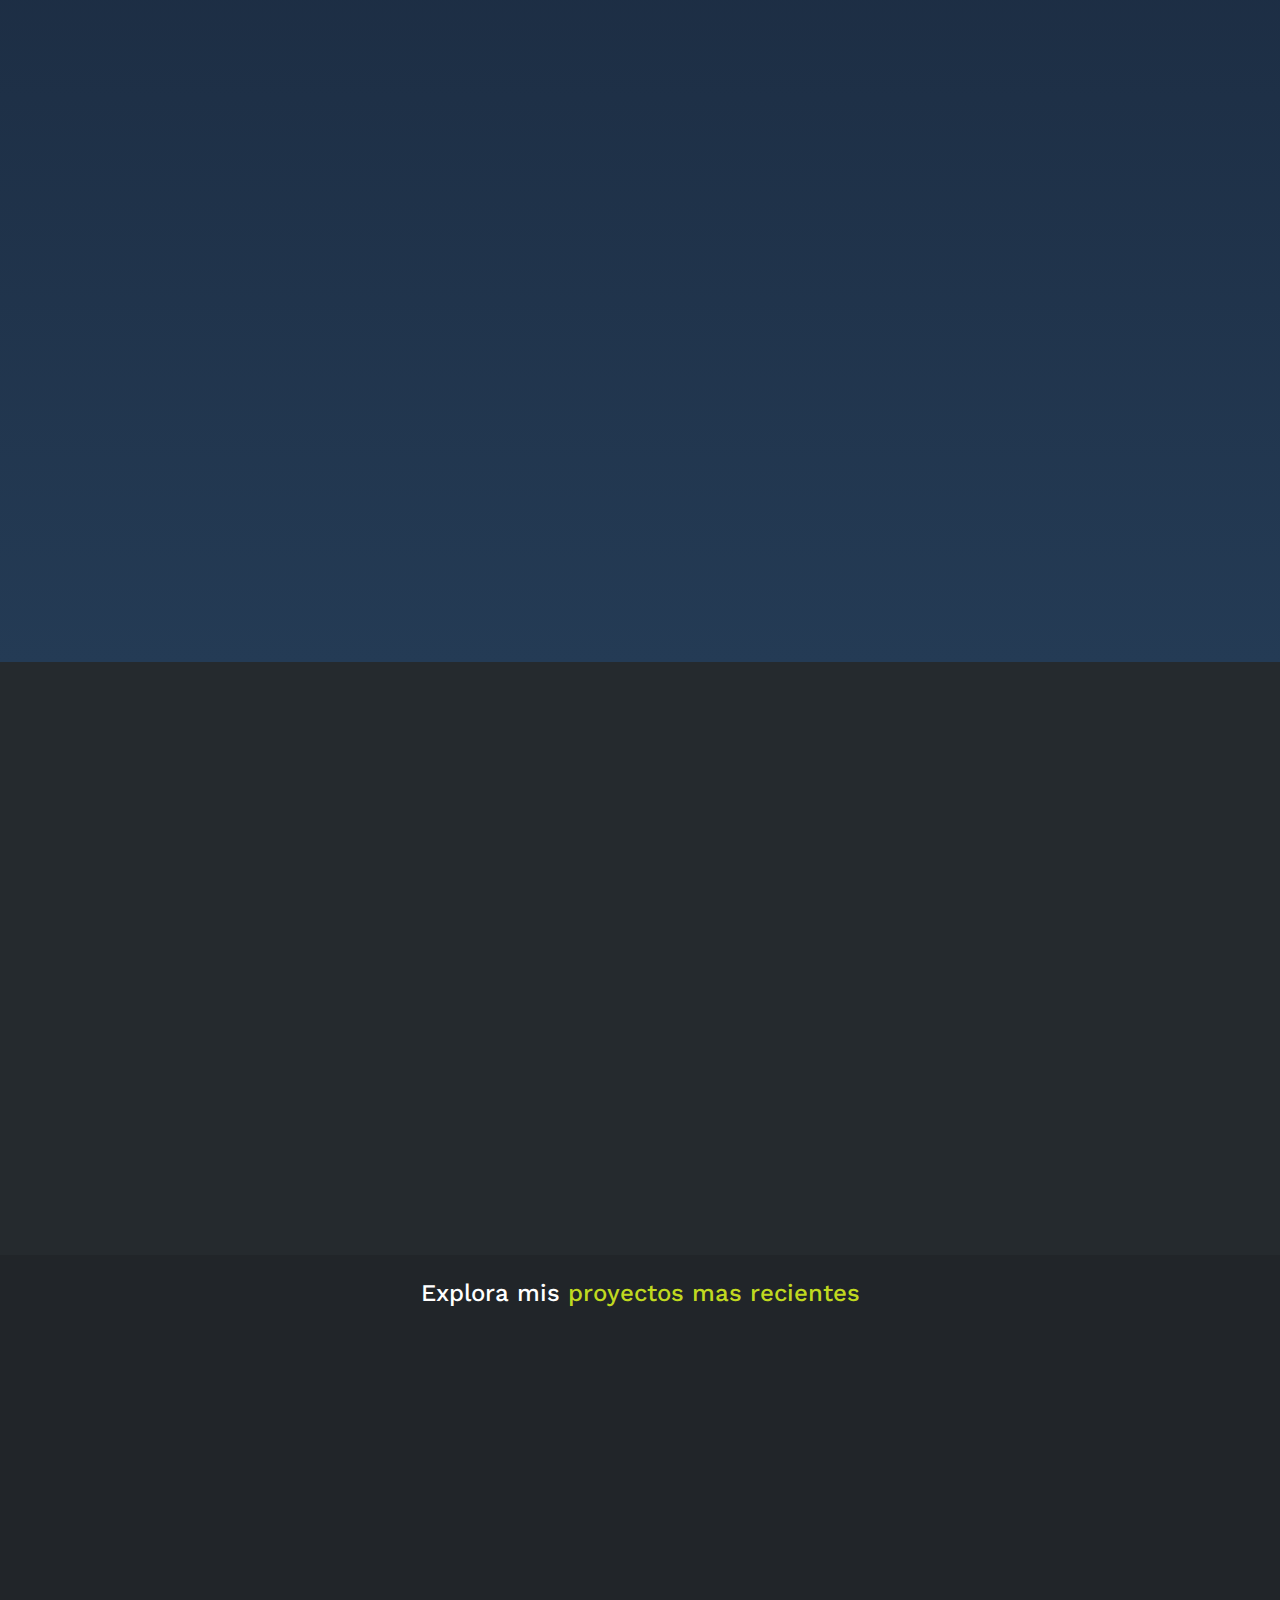
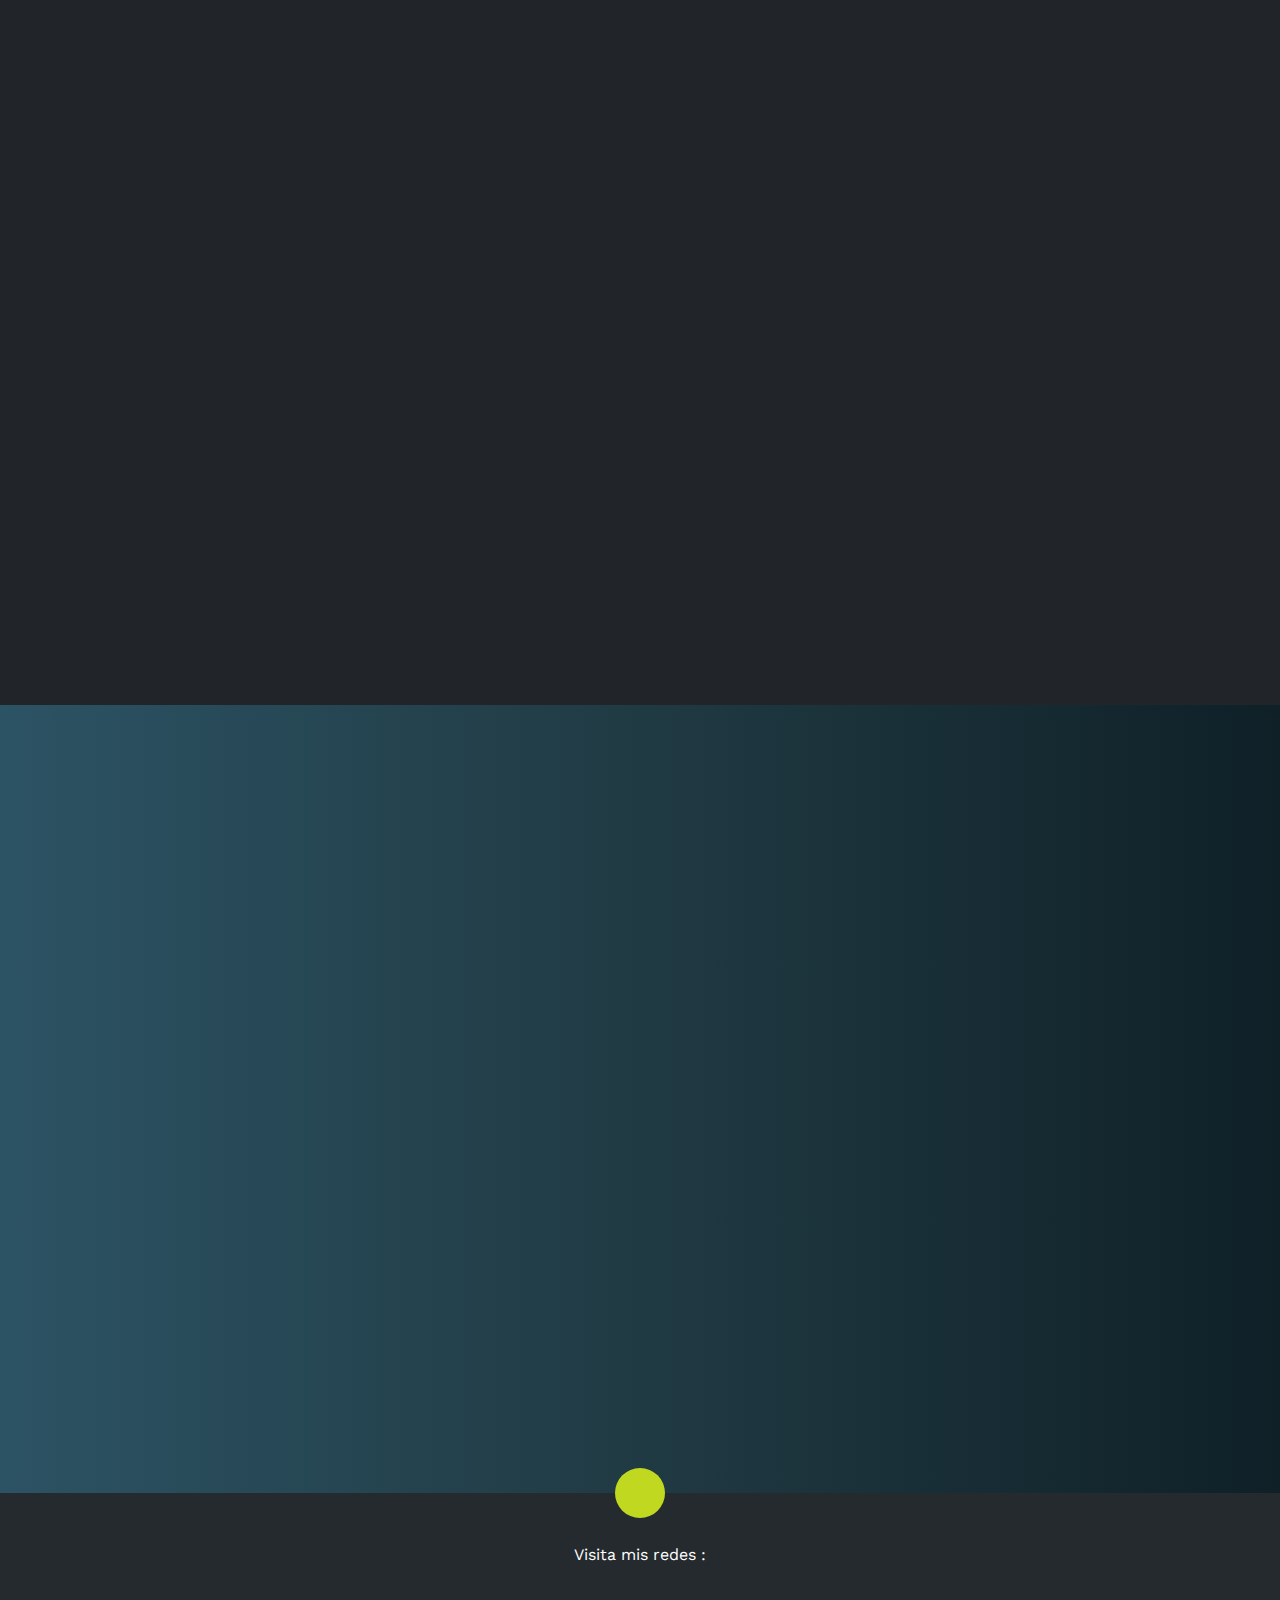
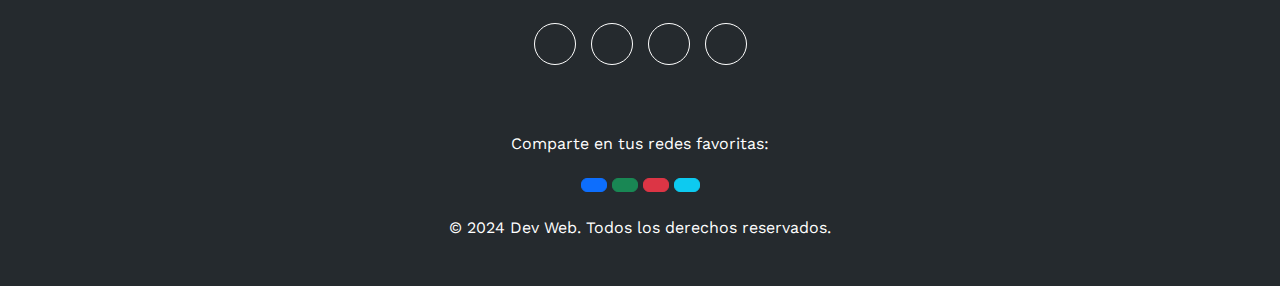
==== commit 1ed4f0a2: "ewewet" ====
--- a/index.html
+++ b/index.html
@@ -314,7 +314,7 @@
                     <div class="item izq">
                         <h4>Estudios</h4>
                         <span class="casa">Udemy</span>
-                        <span class="fecha">2024 - PRESENTE</span>
+                        <span class="fecha">2024</span>
                         <p>Laravel 11, Vue 3 e Inertia (2024): creación de API y SPA</p>
                         <div class="conectori">
                             <div class="circuloi"></div>
@@ -341,6 +341,11 @@
                         <div class="conectord">
                             <div class="circulod"></div>
                         </div>
+                        <hr>
+                        <h4>Desarrollo de  proyecto  MEDFILE</h4>
+                        <span class="casa">Hackathon Nicaragua 2024</span>
+                        <span class="fecha">2024 - 2024</span>
+                        <p>MedFile es una plataforma SaaS diseñada para empresas del sector salud, como clínicas y hospitales, que busca transformar la gestión de la información clínica. Ofrece una solución integral para gestionar expedientes médicos electrónicos y el historial clínico de los pacientes, centralizando toda la información en un solo lugar accesible de manera rápida y segura.</p>
                     </div>
                     <div class="item der">
                         <h4>Intersectech</h4>
@@ -348,6 +353,16 @@
                         <span class="fecha">2023 - mayo-2024</span>
                         <p>Intersectech es un blog dedicado a la tecnología, donde se publican artículos sobre las últimas tendencias,
                              tutoriales, y análisis de productos. El objetivo del blog es informar y educar a los lectores sobre diversos temas tecnológicos.</p>
+                        <div class="conectord">
+                            <div class="circulod"></div>
+                        </div>
+                    </div>
+
+                    <div class="item der">
+                        <h4>Waterwise</h4>
+                        <span class="casa">Software as a Service</span>
+                        <span class="fecha">2024</span>
+                        <p>Sistema de gestión de agua potable diseñado para administrar las operaciones de empresas de agua. Este sistema incluye módulos clave como clientes, medidores, lecturas, tarifas, facturas, ingresos, egresos, empleados, reportes financieros, y gestión de usuarios y roles.</p>
                         <div class="conectord">
                             <div class="circulod"></div>
                         </div>
@@ -429,7 +444,7 @@
                         </p>
                         <div class="mt-3 d-flex justify-content-between align-items-center">
                             <i class="fas fa-heart card-link"></i>
-                            <a href="https://quiz-educativo.netlify.app/" class="btn btn btn-sm card-link fs-6" data-toggle="collapse" data-target="#more1">Visitar el sitio web</a>
+                            <a href="https://quiz-educativo.netlify.app/" class="btn btn btn-sm card-link fs-6  text-indigo" data-toggle="collapse" data-target="#more1">Visitar el sitio web</a>
                         </div>
                     </div>
                 </div>
@@ -461,7 +476,7 @@
                          </p>
                          <div class="mt-3 d-flex justify-content-between align-items-center">
                              <i class="fas fa-heart card-link"></i>
-                             <a href="https://waterwise.top/" class="btn btn btn-sm card-link fs-6" data-toggle="collapse" data-target="#more1">Visitar el sitio web</a>
+                             <a href="https://waterwise.top/" class="btn btn btn-sm card-link fs-6  text-indigo" data-toggle="collapse" data-target="#more1">Visitar el sitio web</a>
                          </div>
                      </div>
                  </div>
@@ -493,7 +508,7 @@
                          </p>
                          <div class="mt-3 d-flex justify-content-between align-items-center">
                              <i class="fas fa-heart card-link"></i>
-                             <a href="https://el-tiempo-360.vercel.app/" class="btn btn btn-sm card-link fs-6" data-toggle="collapse" data-target="#more1">Visitar el sitio web</a>
+                             <a href="https://el-tiempo-360.vercel.app/" class="btn btn btn-sm card-link fs-6 text-indigo" data-toggle="collapse" data-target="#more1">Visitar el sitio web</a>
                          </div>
                      </div>
                  </div>
--- a/estilo.css
+++ b/estilo.css
@@ -1056,3 +1056,12 @@
     opacity: 0; /* Hacer el elemento completamente transparente */
     transition: opacity 0.5s ease; /* Transición suave de la opacidad */
 }
+
+.text-indigo{
+    color: rgb(0, 36, 89);
+}
+
+
+.text-indigo:hover{
+    color: rgb(12, 21, 36);
+}
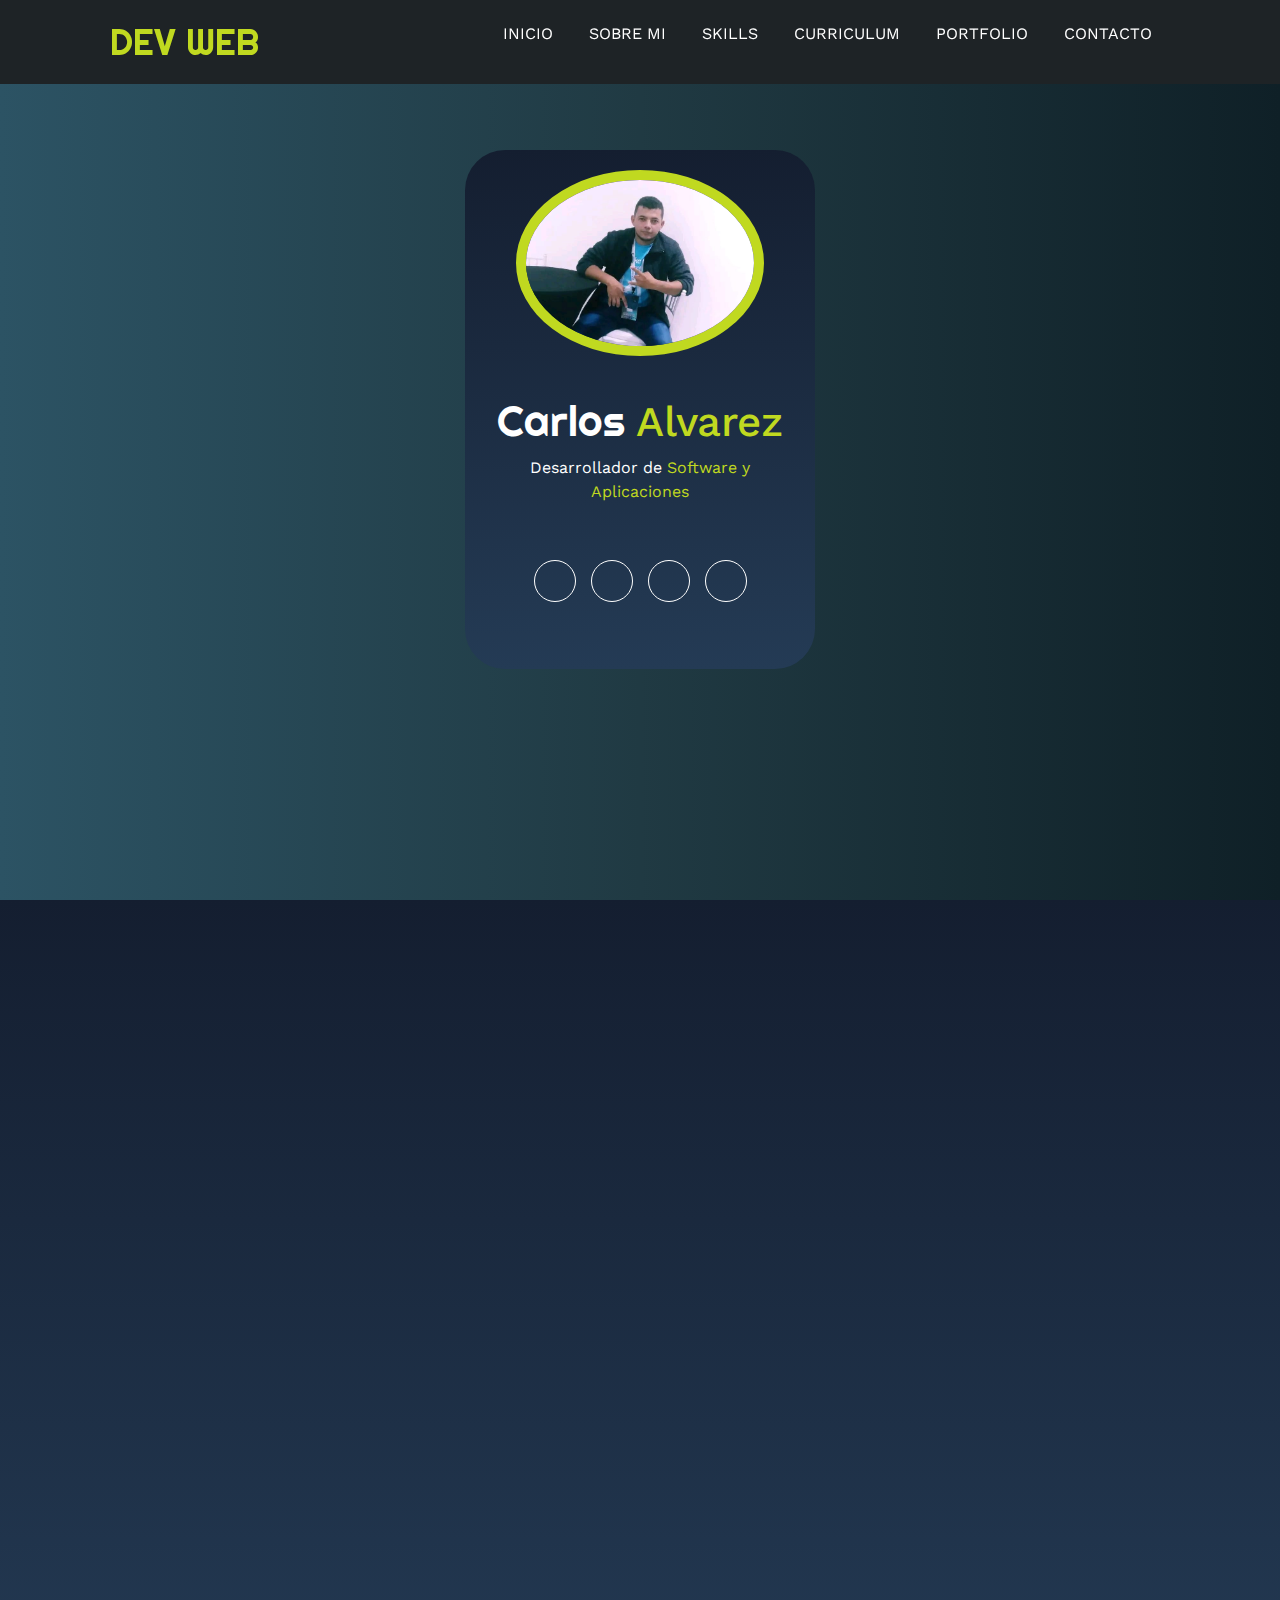
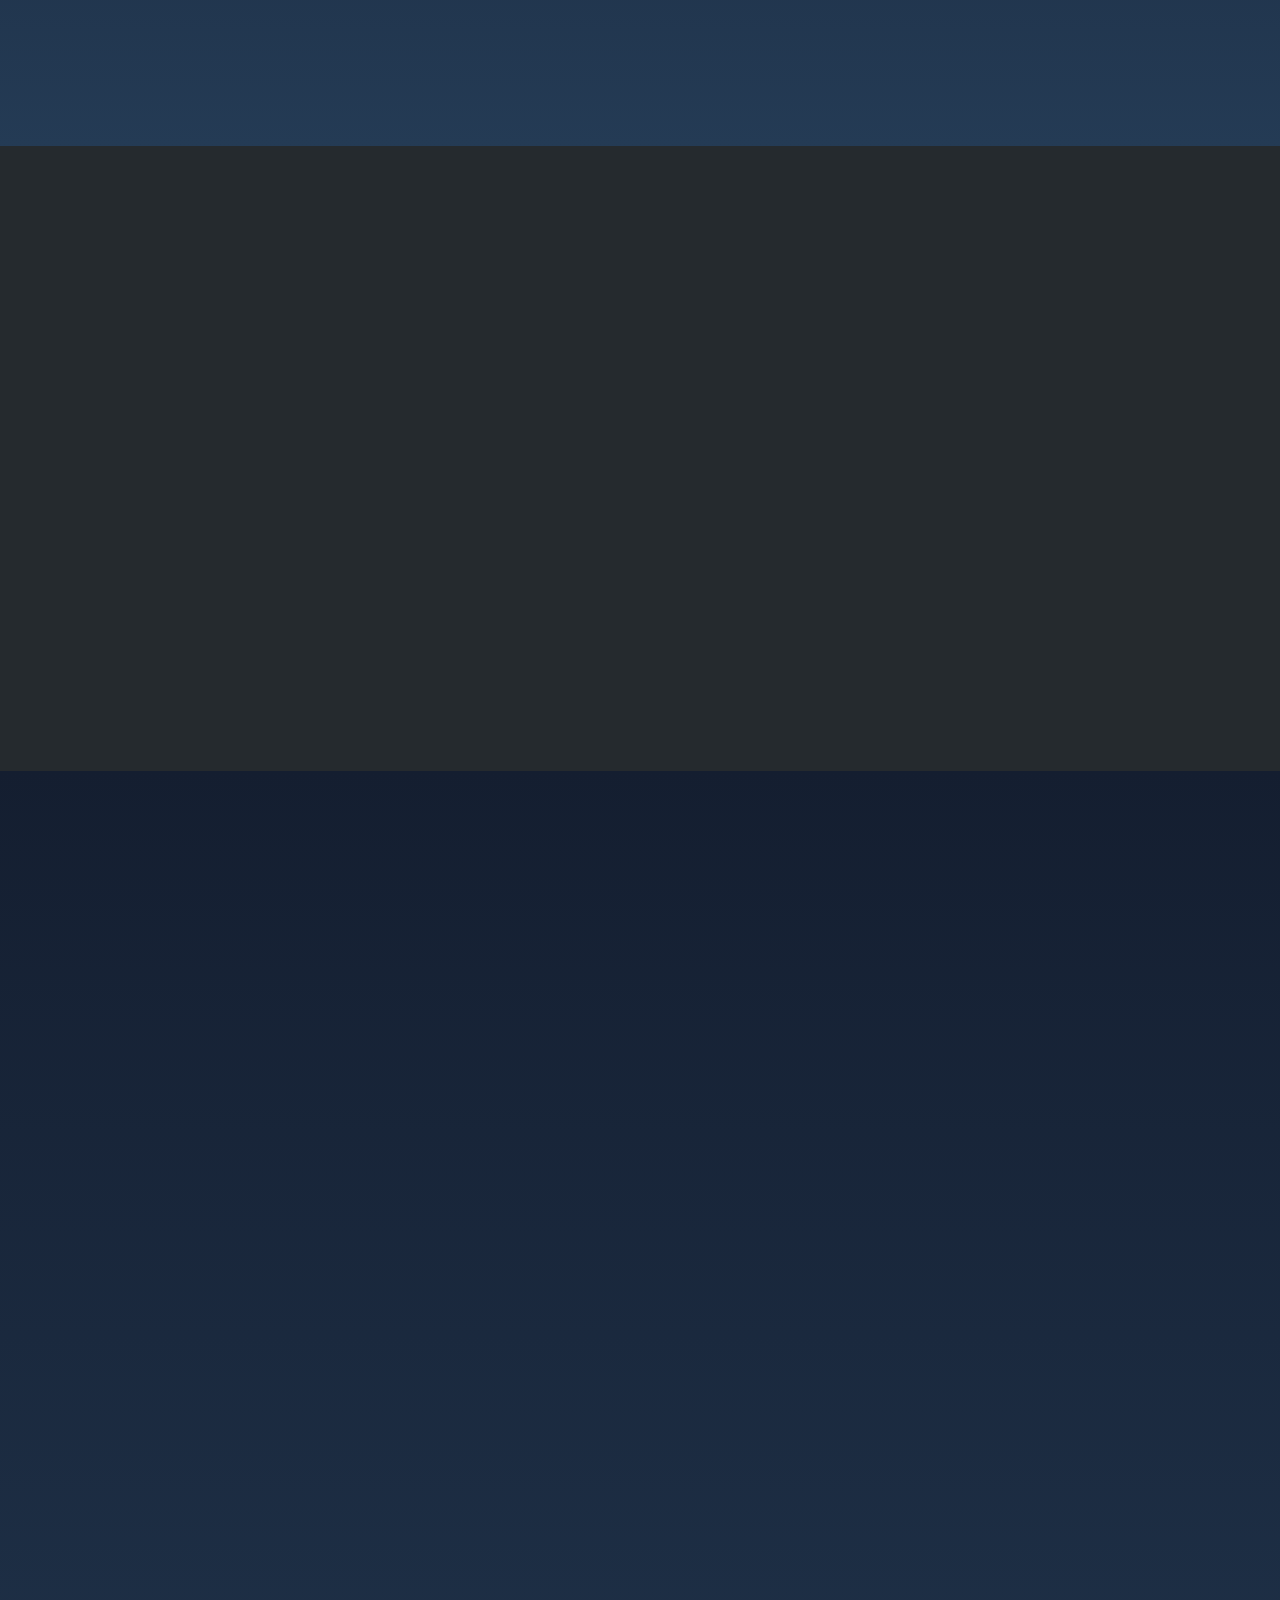
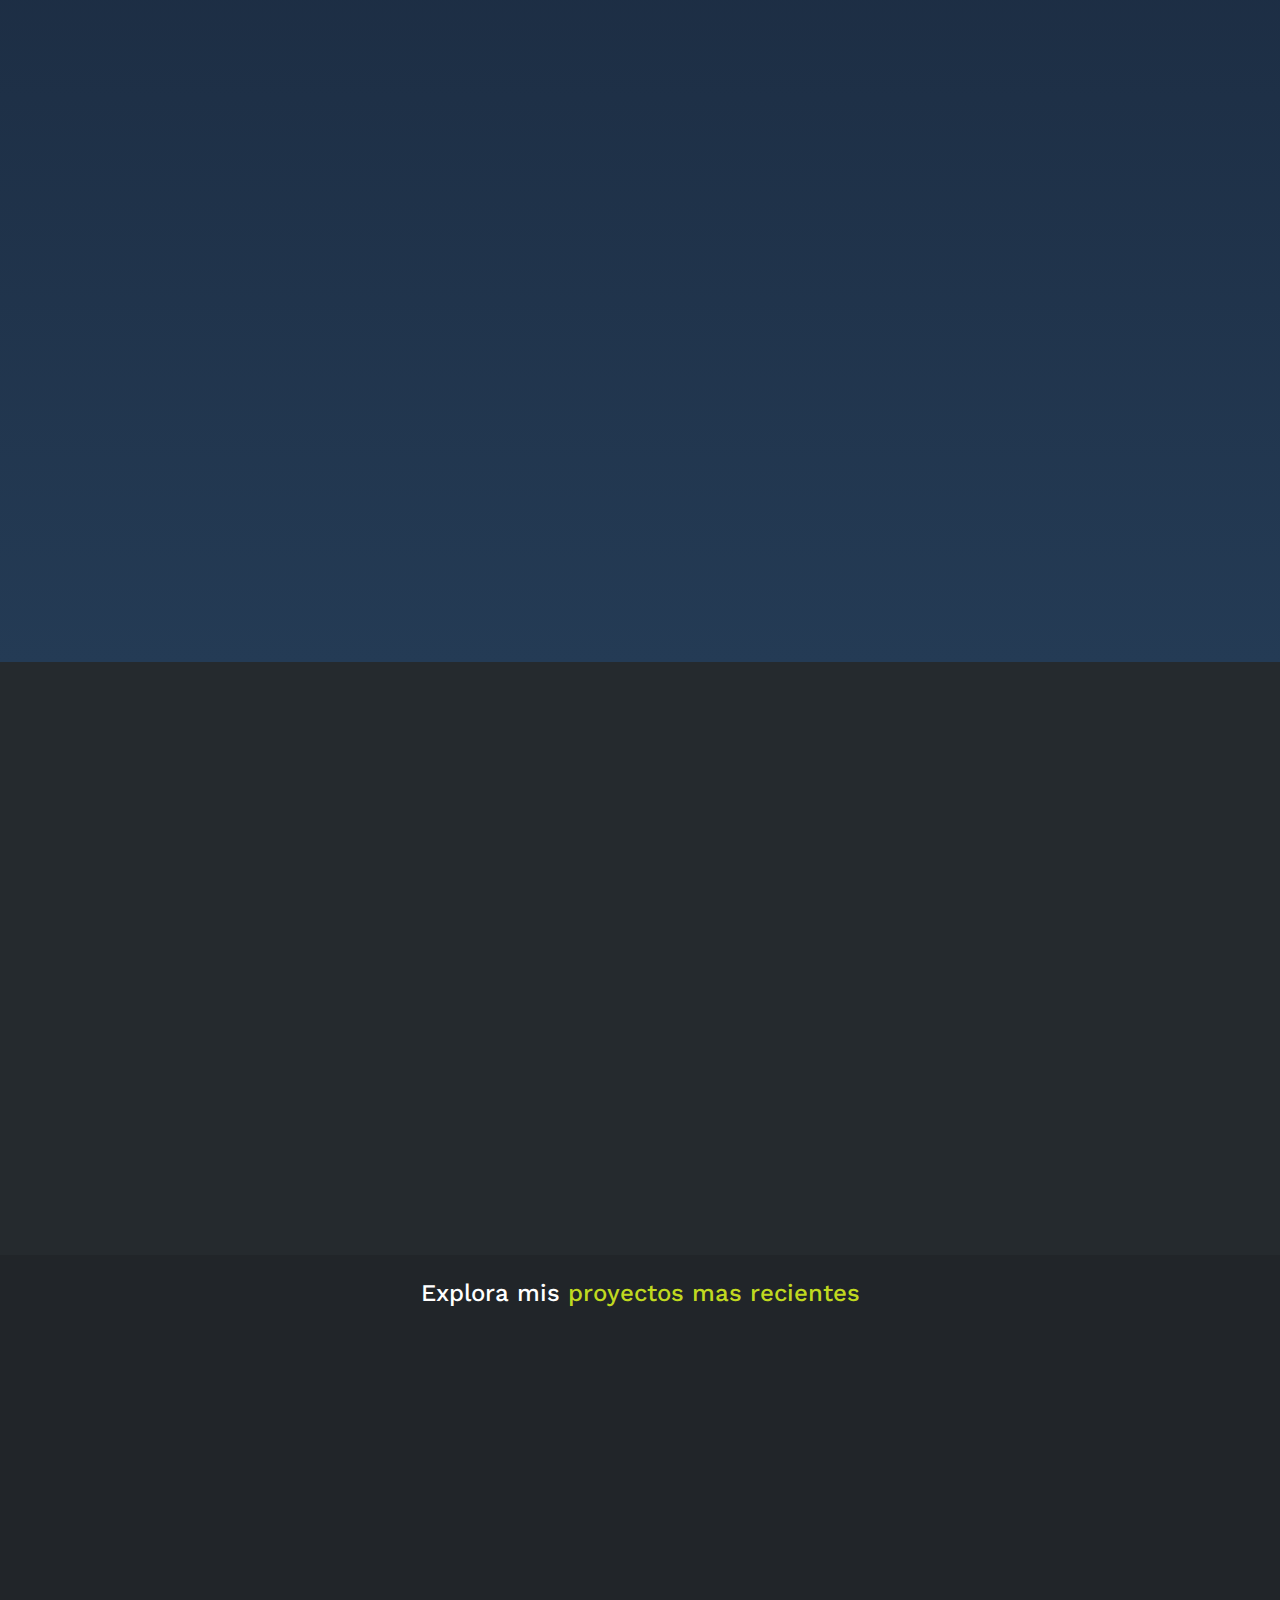
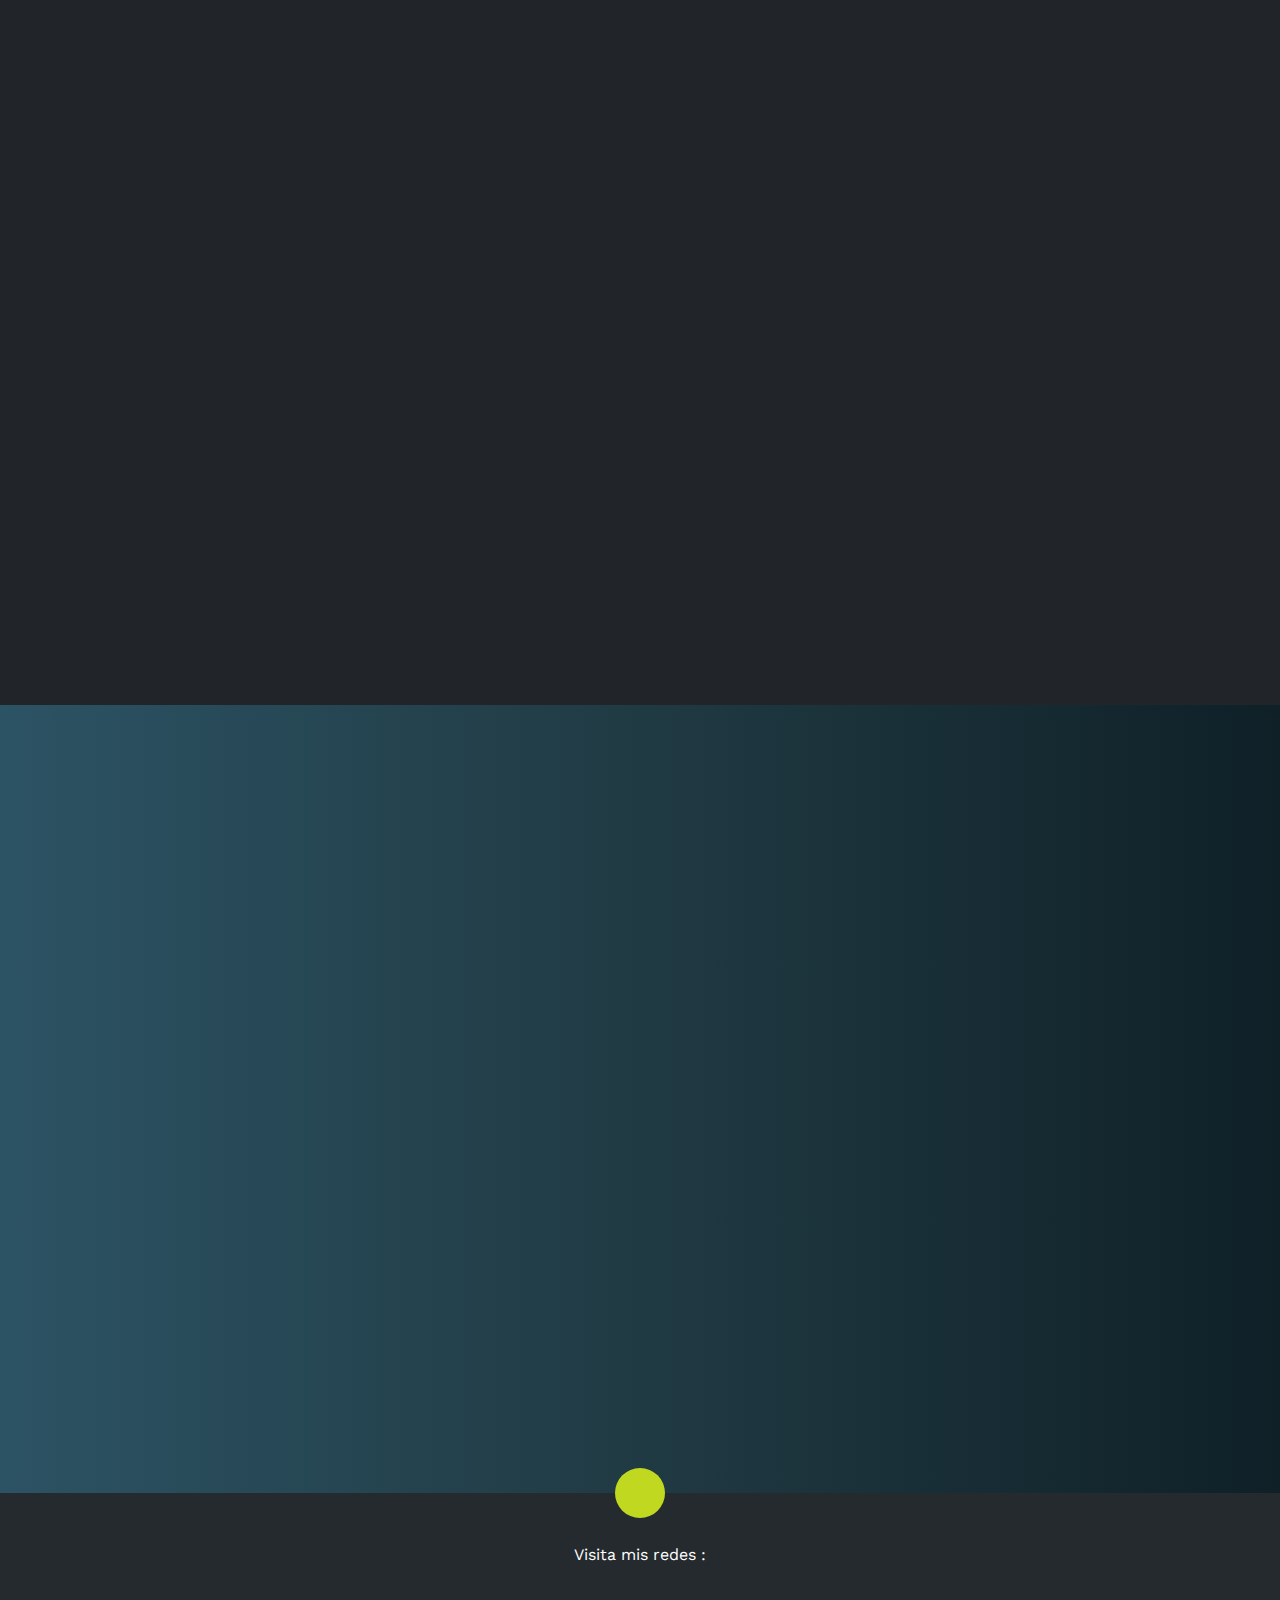
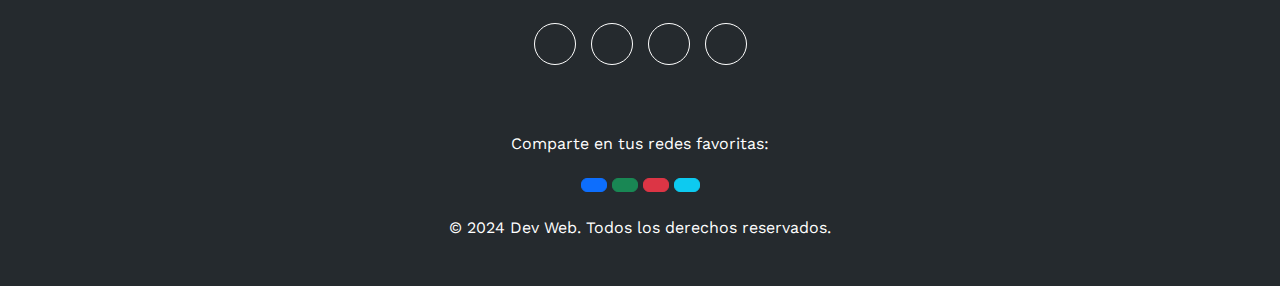
==== commit 813a15fa: "ewewetw" ====
--- a/index.html
+++ b/index.html
@@ -67,7 +67,7 @@
                 <img src="img/user.jpeg" alt="">
             </div>
             <h1 class="animate__animated animate__bounce animate__slow animate__repeat-2"> Carlos <span id="minombre" >Alvarez</span> </h1>
-           <p>Desarrollador <span id="minombre">Web</span> </p>
+           <p>Desarrollador de <span id="minombre"> Software y Aplicaciones </span> </p>
          
             <div class="redes ">
                 <a href="https://github.com/walner-prog" target="_blank"><i class="fa-brands fa-github"></i></a>
